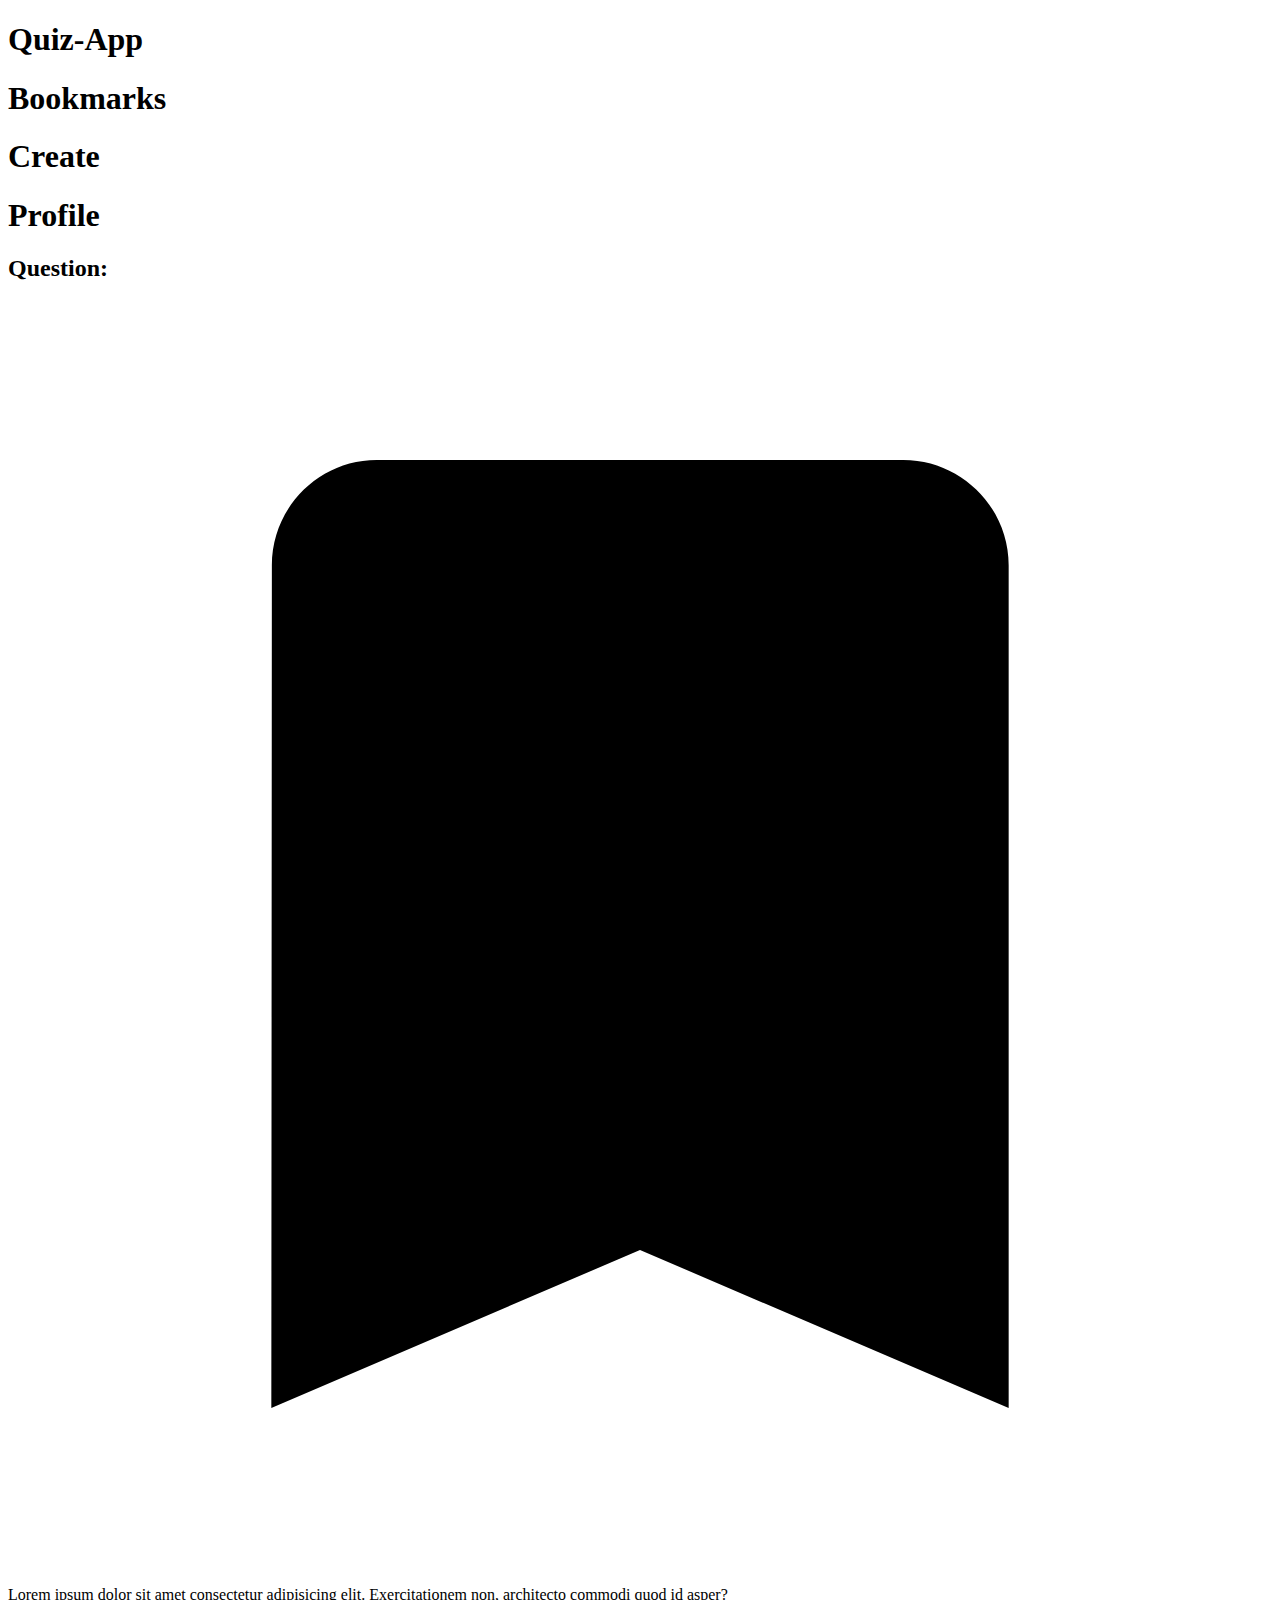
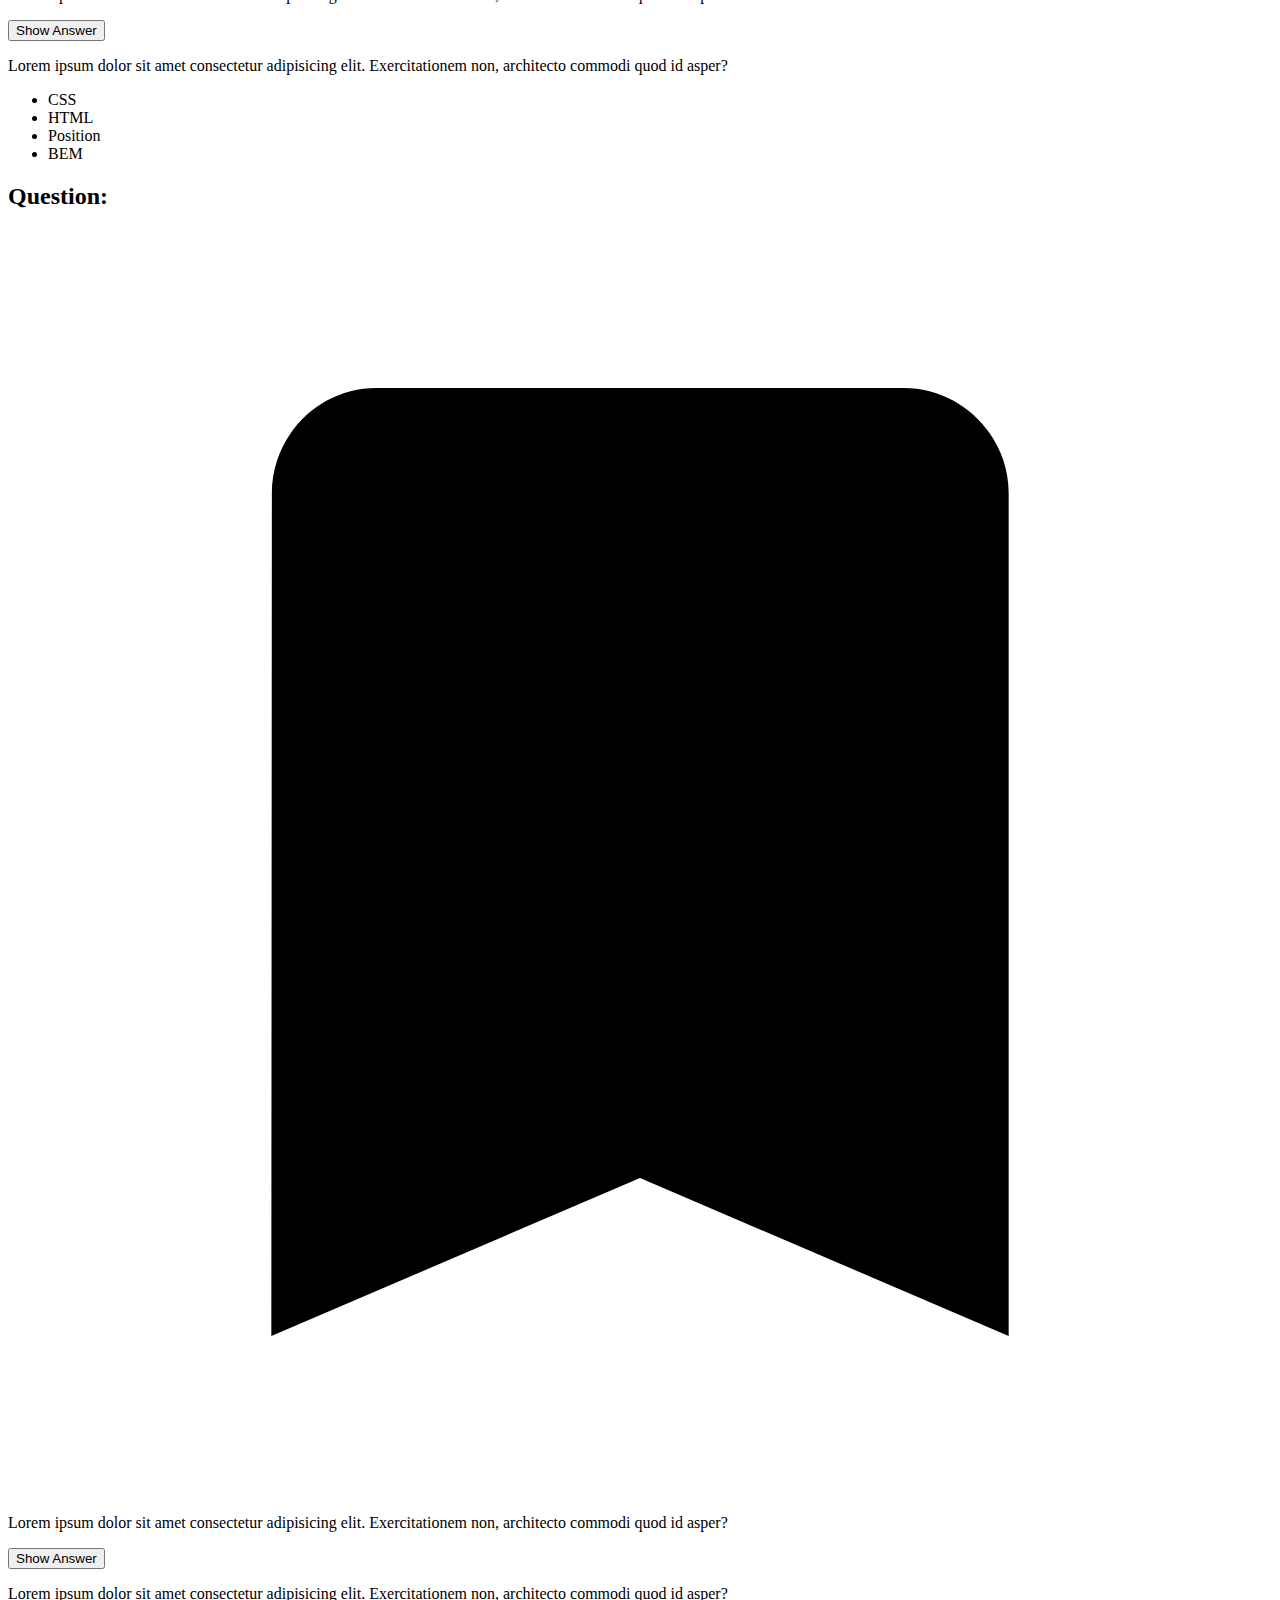
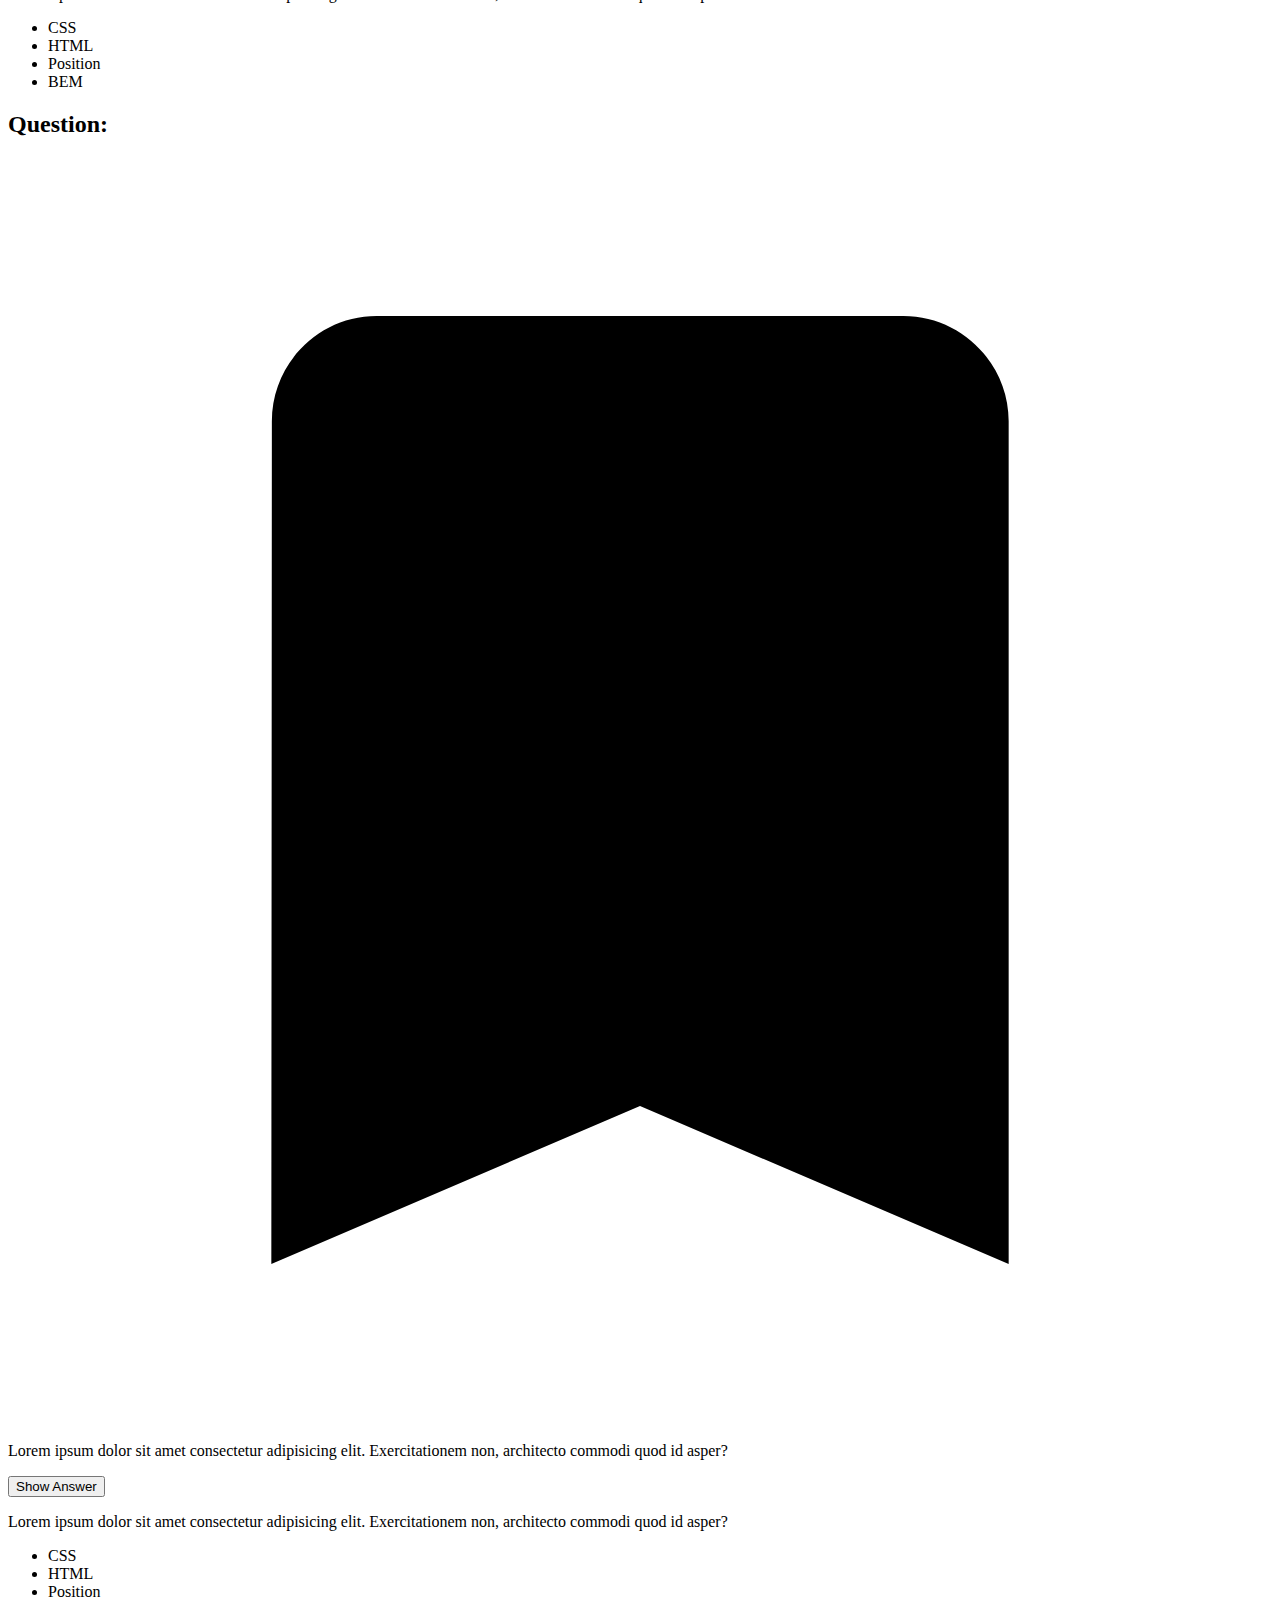
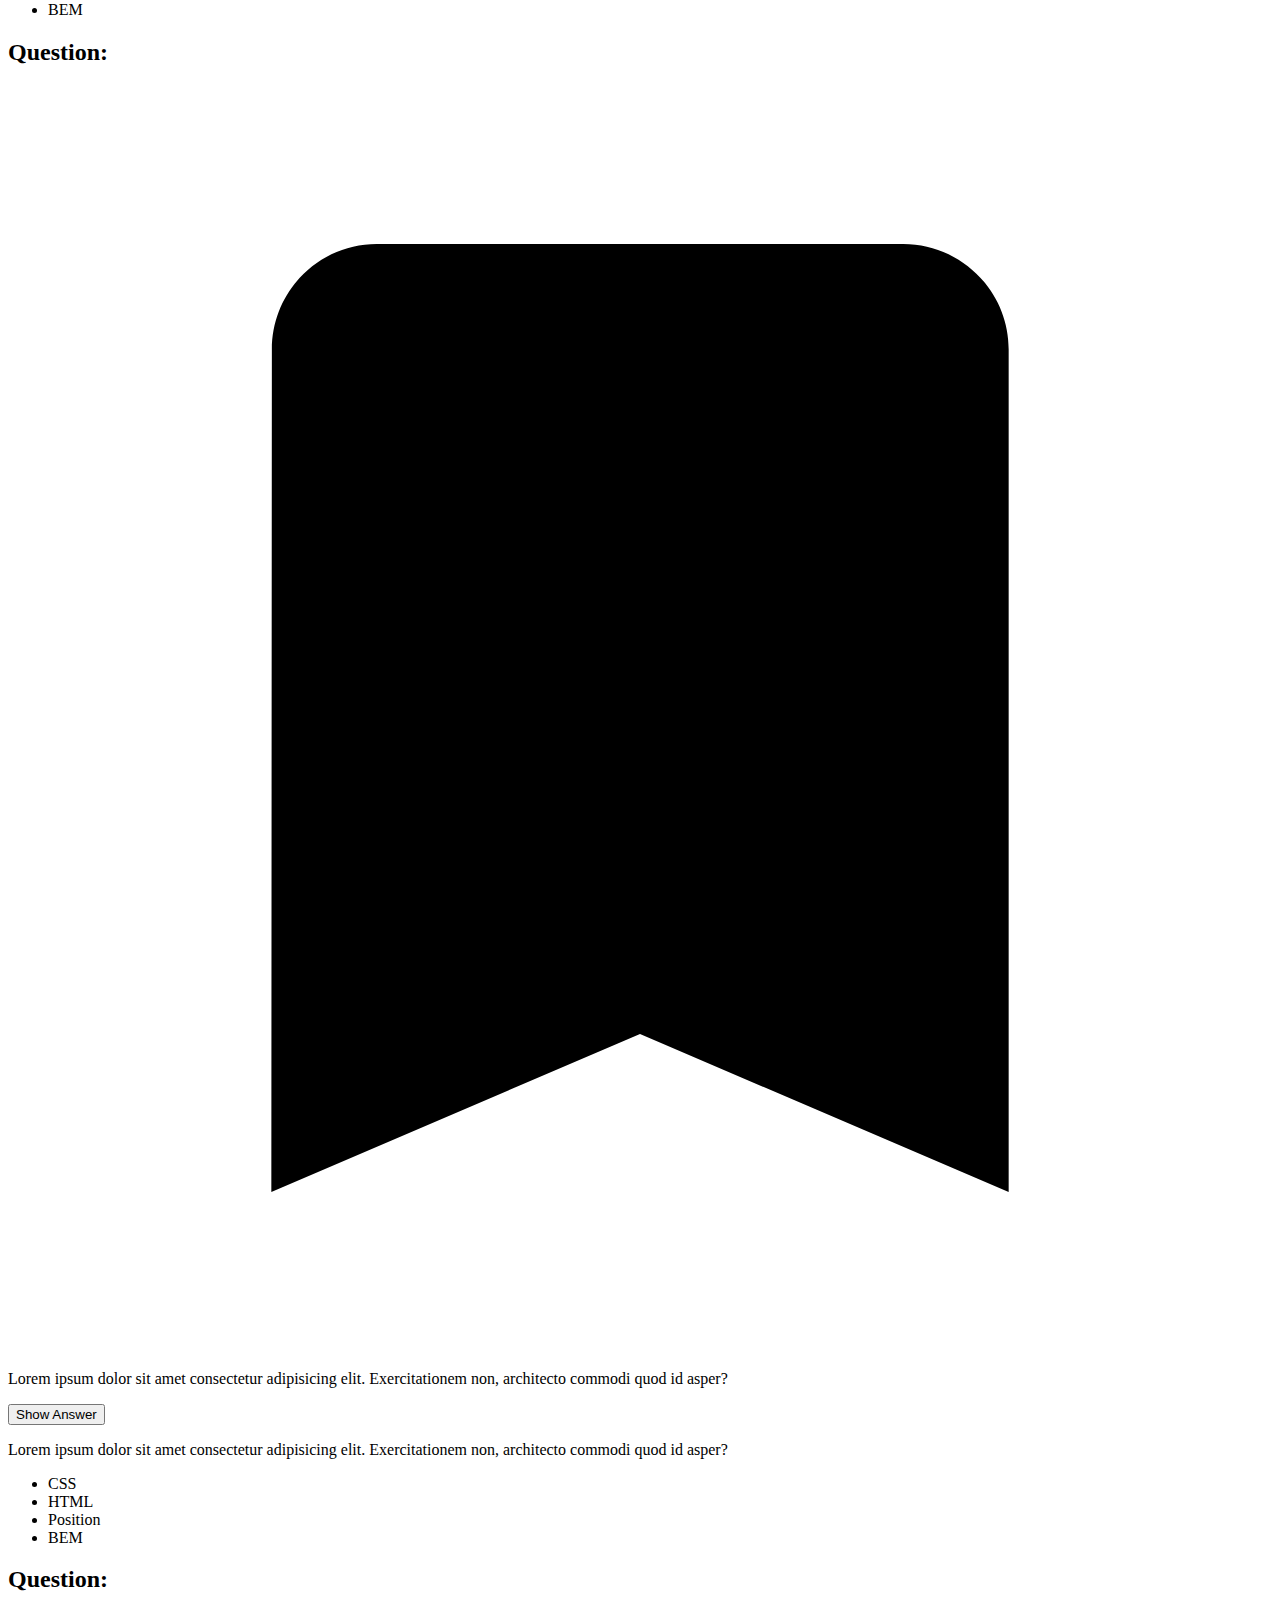
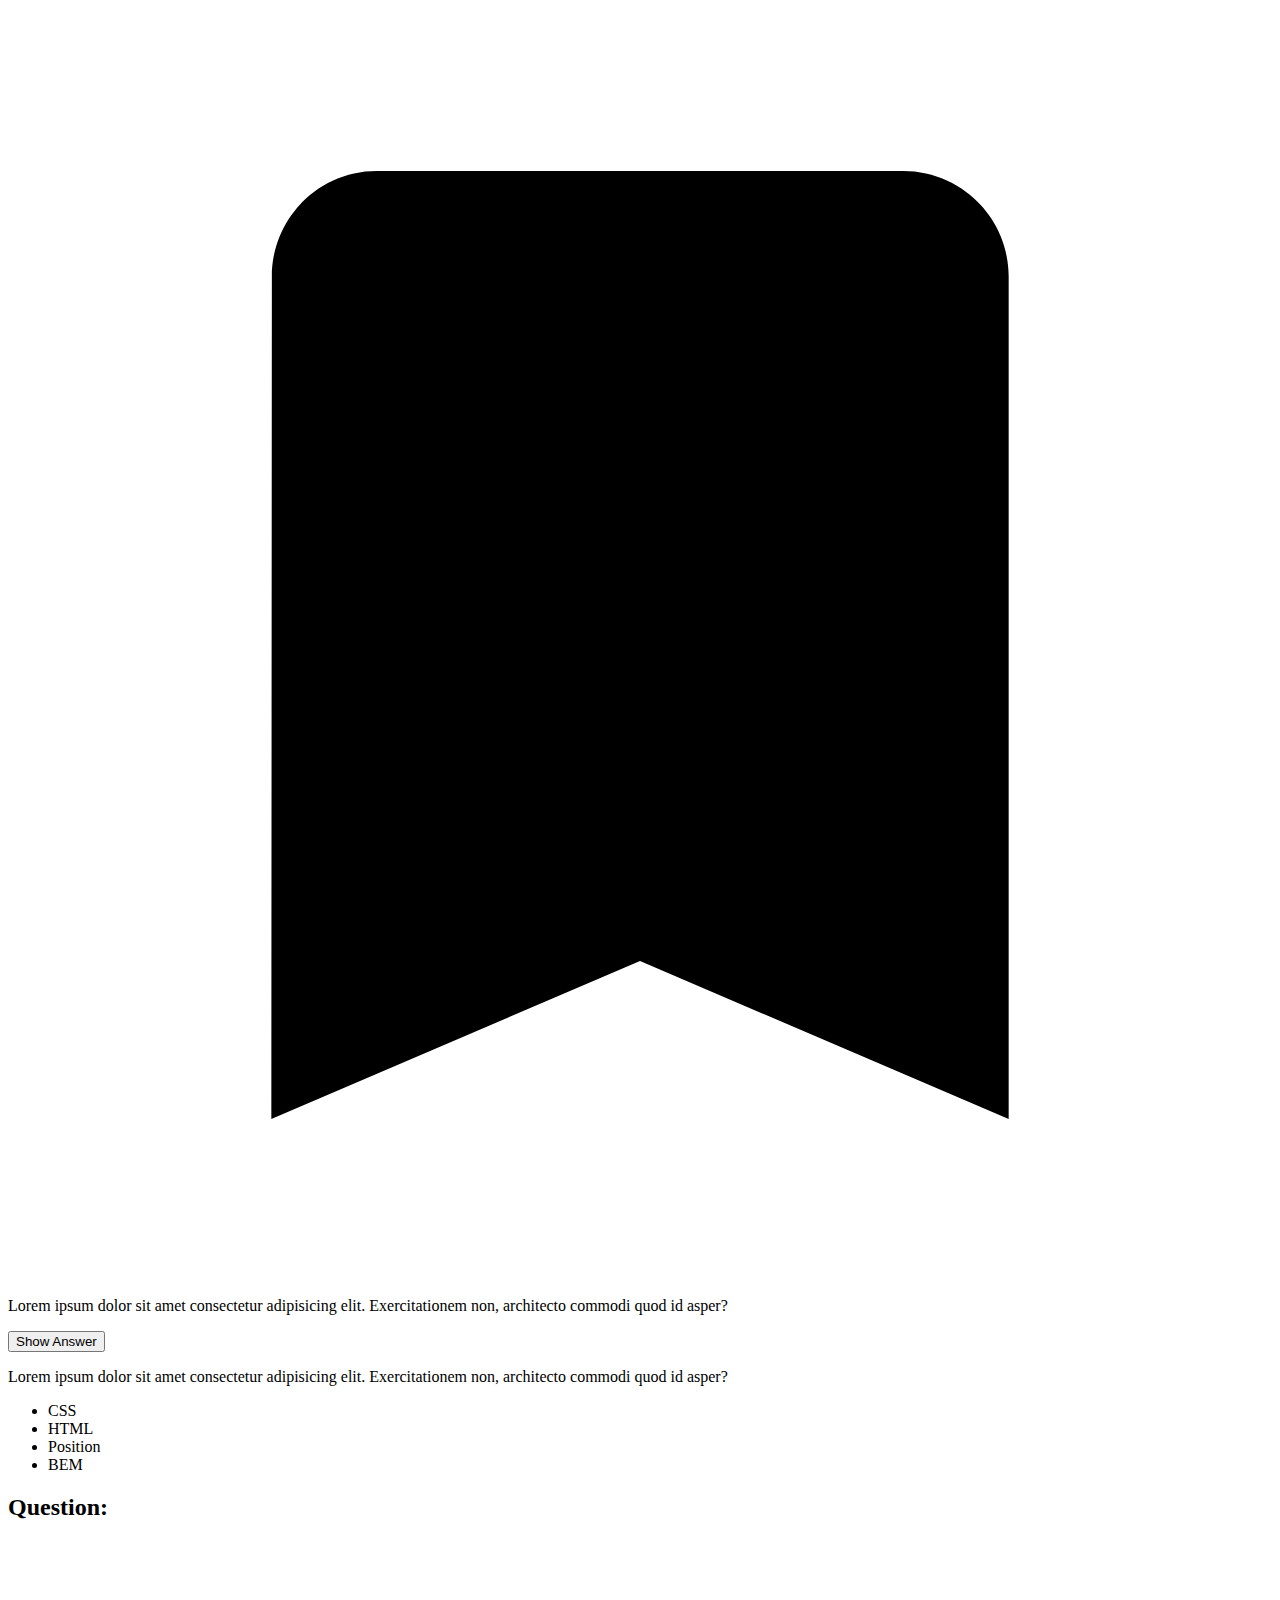
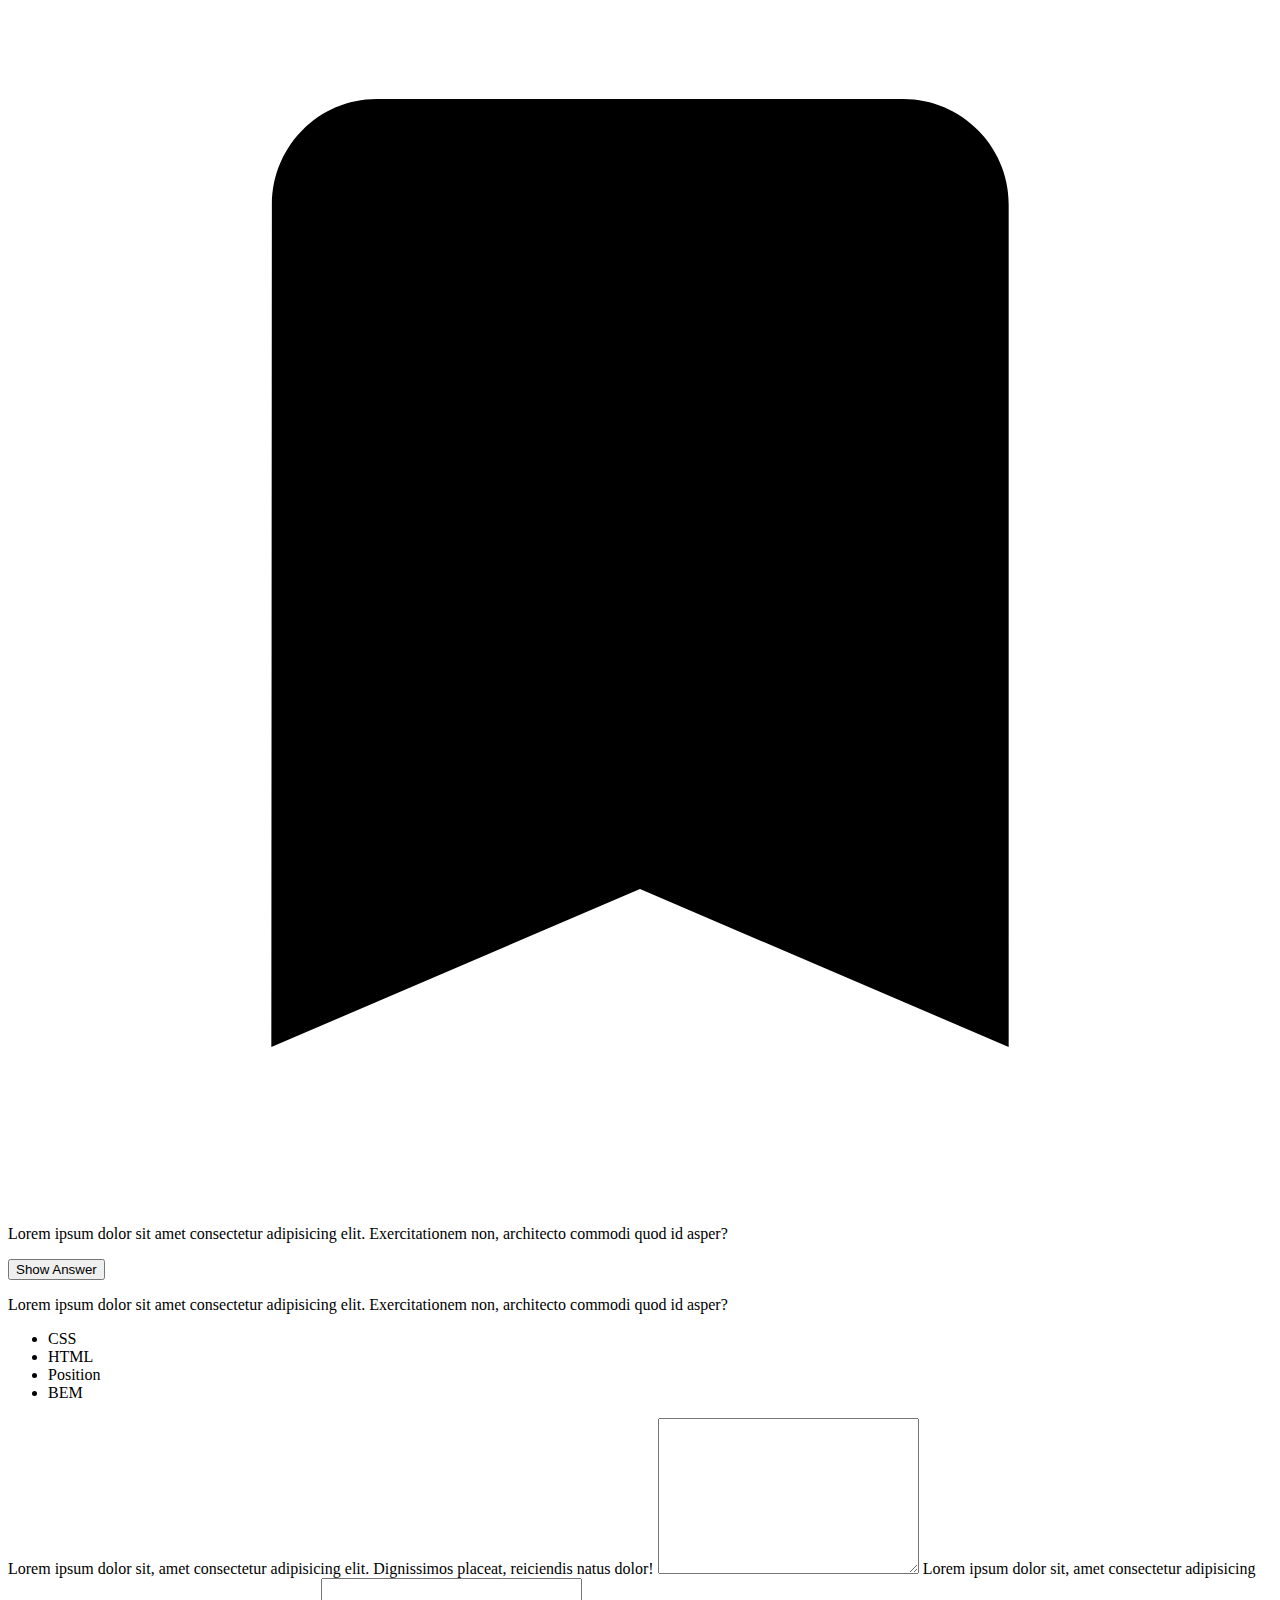
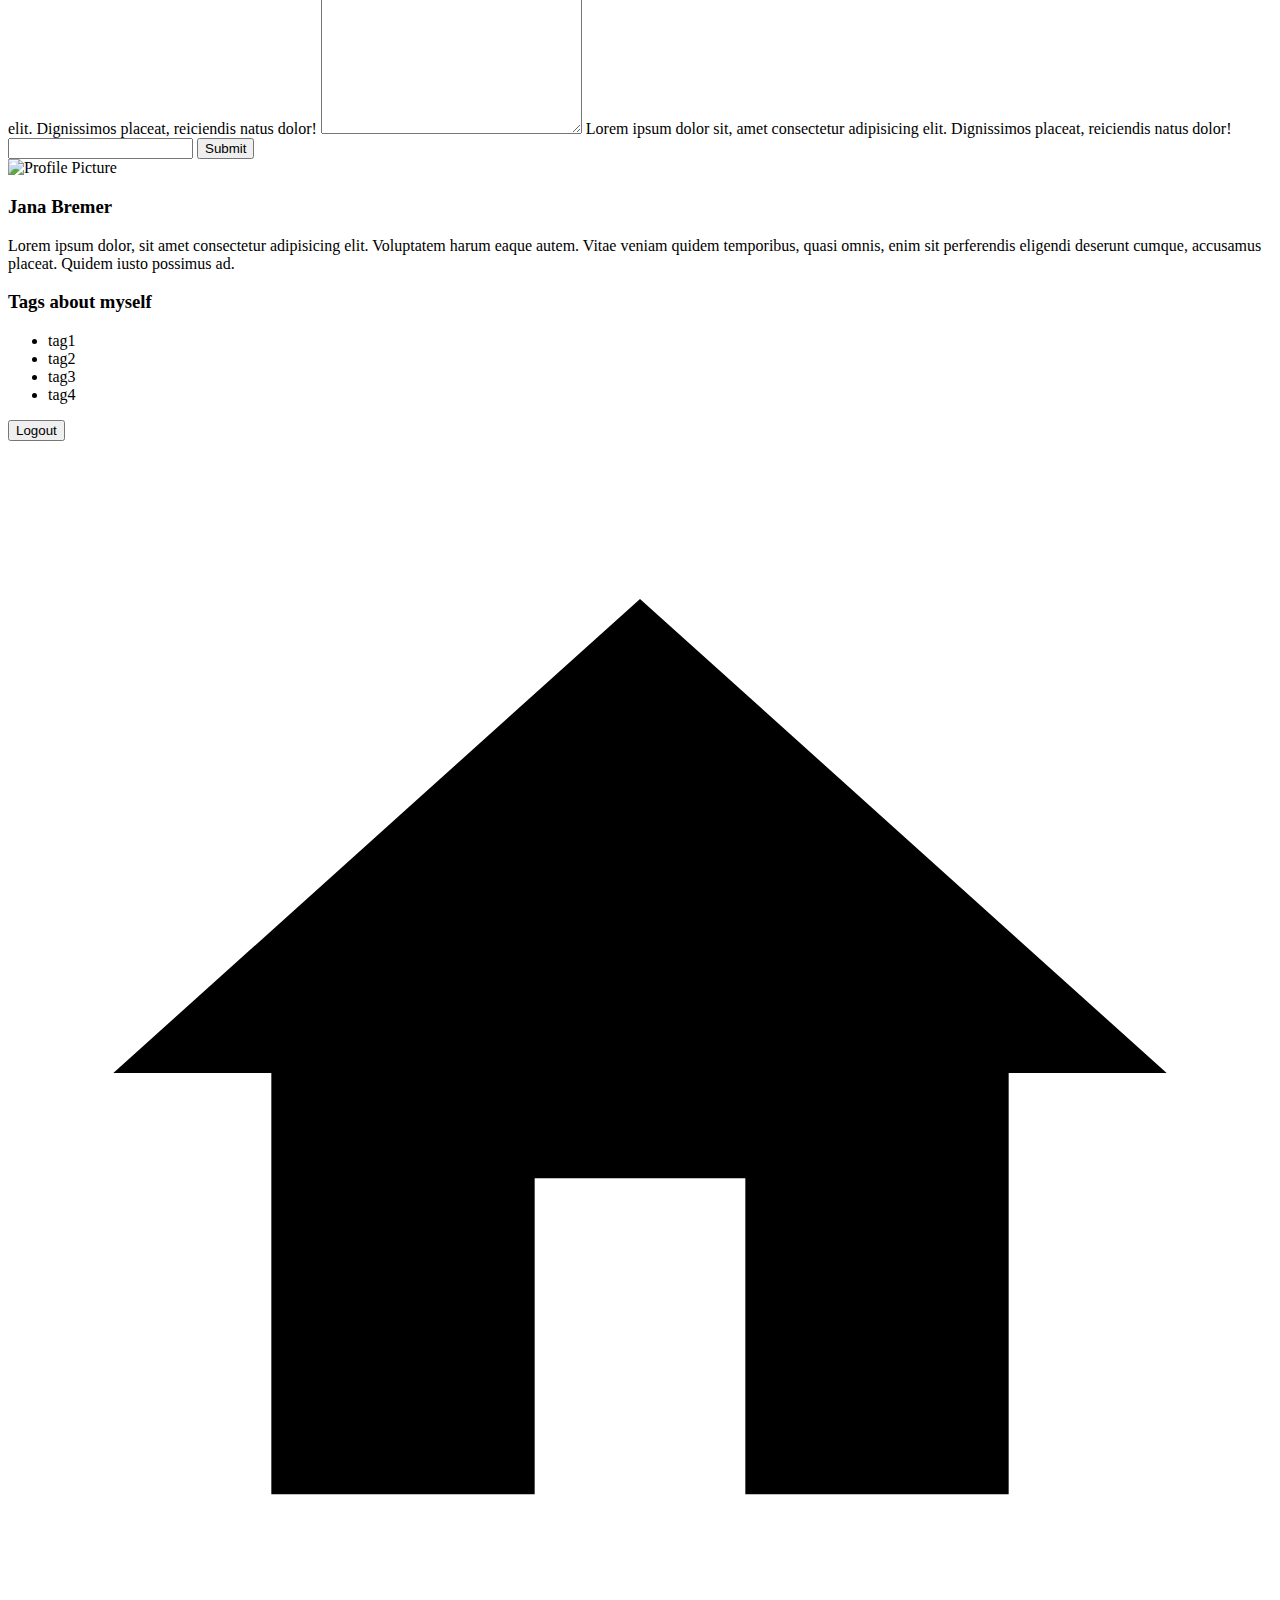
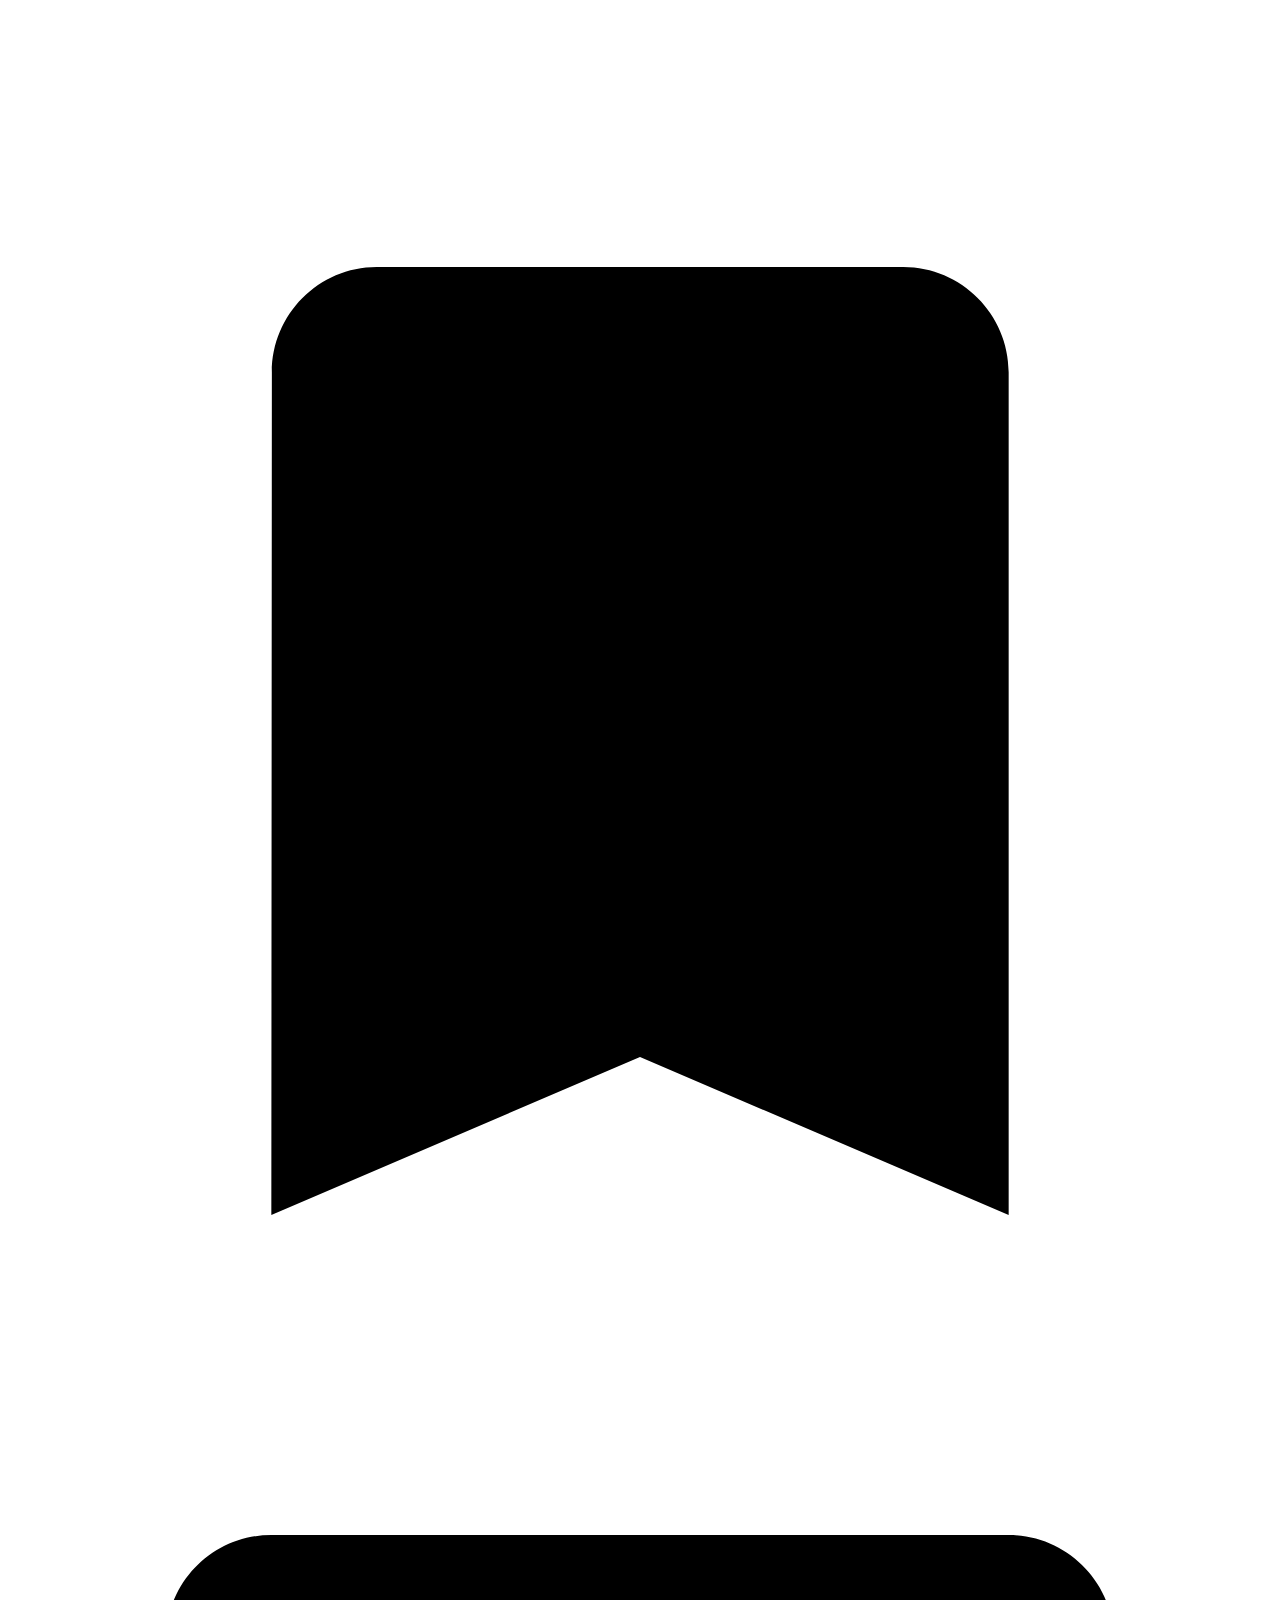
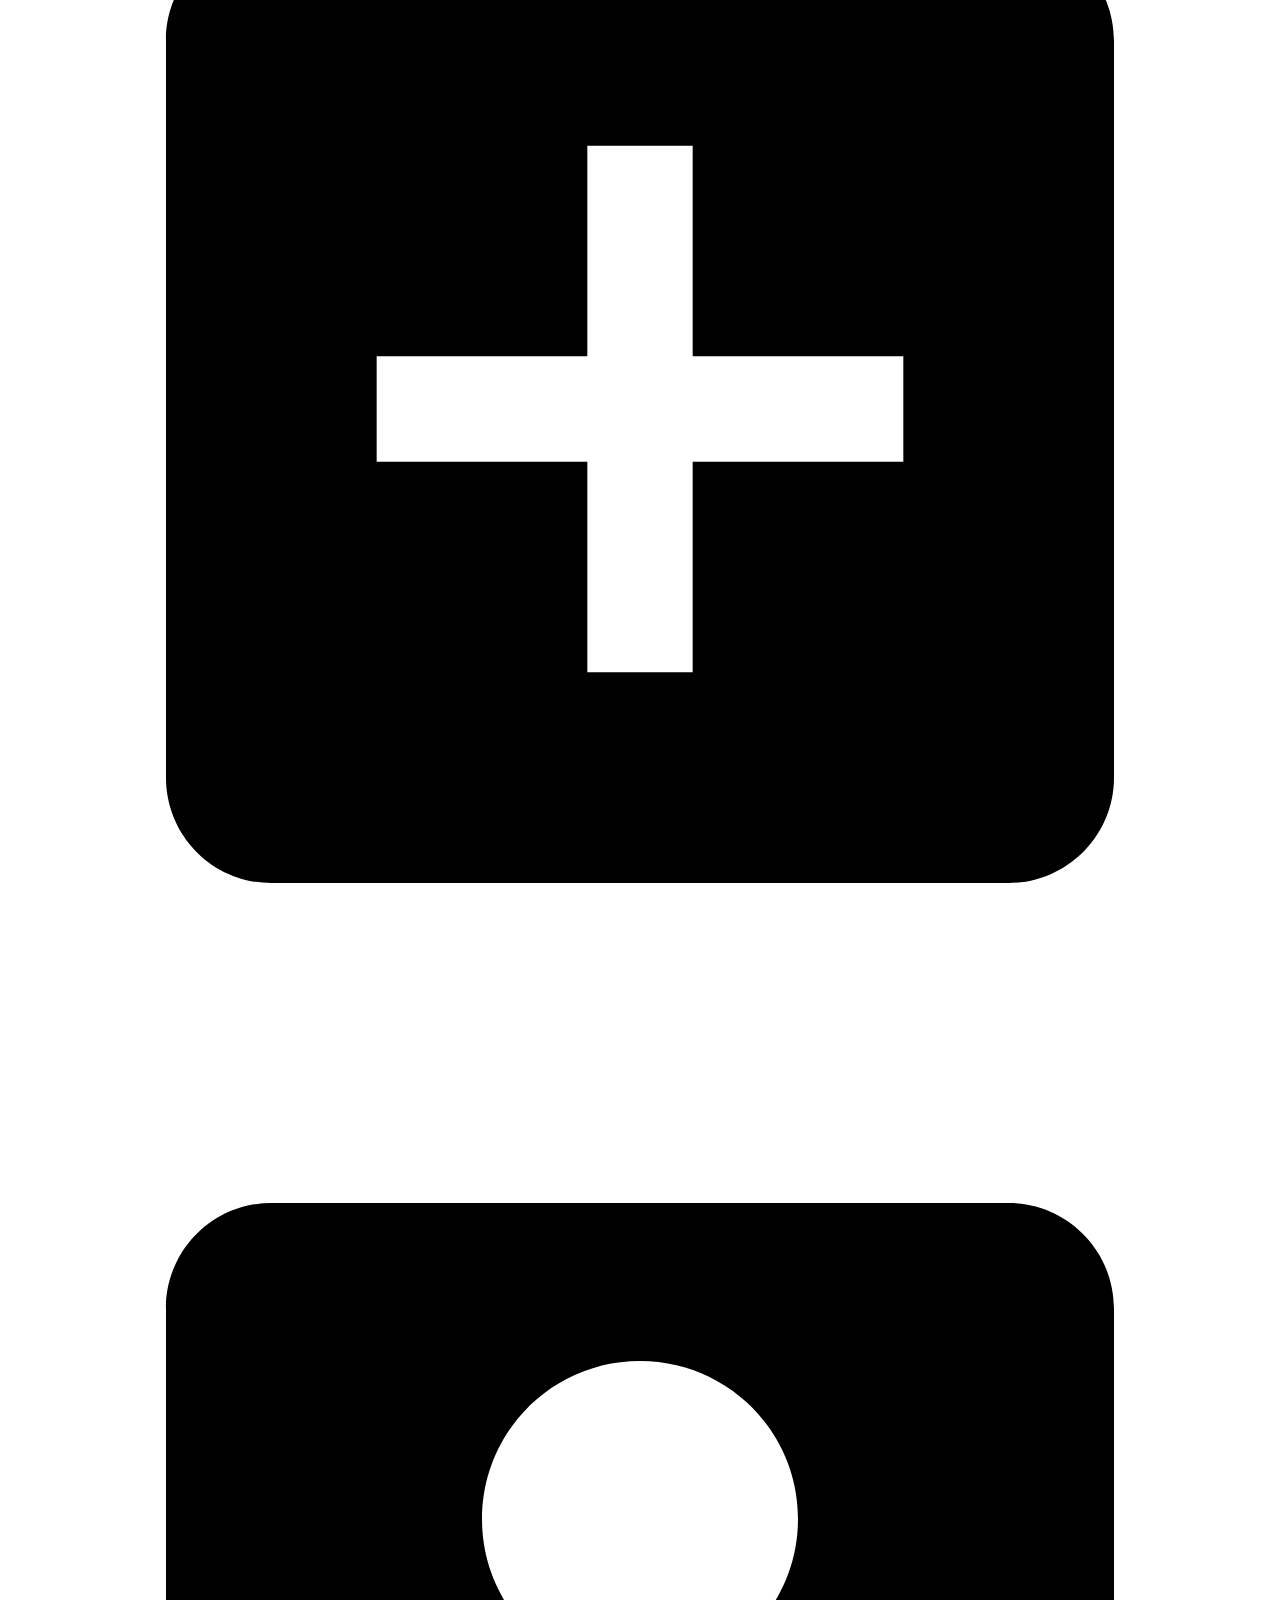
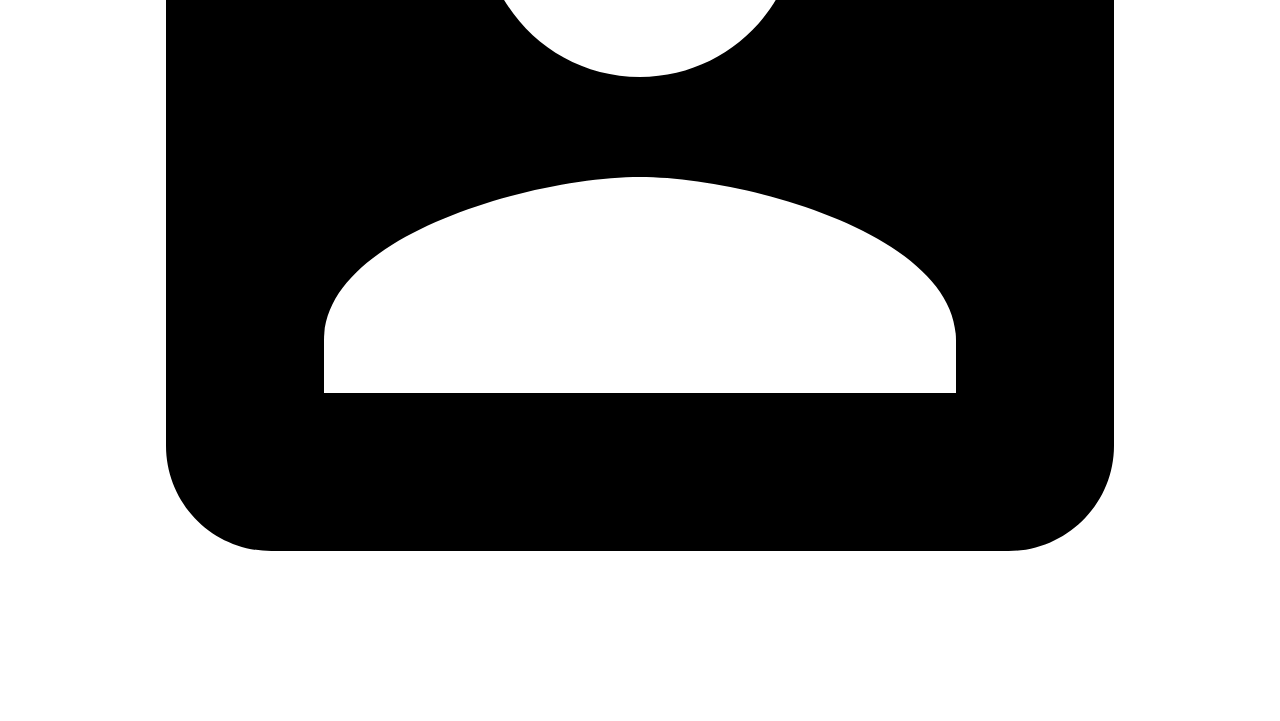
==== src/index.html @ 558909ba "Update JS" ====
<!DOCTYPE html>
<html lang="en">
  <head>
    <meta charset="UTF-8" />
    <meta name="viewport" content="width=device-width, initial-scale=1.0" />
    <link rel="stylesheet" href="styles/styles.css" />
    <title>Quiz-App | Home</title>
    <script defer src="js/main.js"></script>
  </head>
  <body>
    <header class="header center">
      <h1 data-js="question-heading" class="header__title">Quiz-App</h1>
      <h1 data-js="bookmark-heading" class="header__title hidden">Bookmarks</h1>
      <h1 data-js="create-heading" class="header__title hidden">Create</h1>
      <h1 data-js="profile-heading" class="header__title hidden">Profile</h1>
    </header>

    <main data-js="question-content" class="main-grid--1column">
      <section class="card">
        <h2 class="card__title">Question:</h2>
        <svg
          data-js="bookmark-icon"
          class="card__bookmark-icon"
          xmlns="http://www.w3.org/2000/svg"
          viewBox="0 0 24 24"
        >
          <path
            d="M17 3H7c-1.1 0-1.99.9-1.99 2L5 21l7-3 7 3V5c0-1.1-.9-2-2-2z"
          />
        </svg>
        <p class="card__text">
          Lorem ipsum dolor sit amet consectetur adipisicing elit.
          Exercitationem non, architecto commodi quod id asper?
        </p>
        <button class="button">Show Answer</button>
        <p class="card__text hidden">
          Lorem ipsum dolor sit amet consectetur adipisicing elit.
          Exercitationem non, architecto commodi quod id asper?
        </p>
        <ul class="tag-list">
          <li class="tag-list__item">CSS</li>
          <li class="tag-list__item">HTML</li>
          <li class="tag-list__item">Position</li>
          <li class="tag-list__item">BEM</li>
        </ul>
      </section>
      <section class="card">
        <h2 class="card__title">Question:</h2>
        <svg
          data-js="bookmark-icon"
          class="card__bookmark-icon card__bookmark-icon--active"
          xmlns="http://www.w3.org/2000/svg"
          viewBox="0 0 24 24"
        >
          <path
            d="M17 3H7c-1.1 0-1.99.9-1.99 2L5 21l7-3 7 3V5c0-1.1-.9-2-2-2z"
          />
        </svg>
        <p class="card__text">
          Lorem ipsum dolor sit amet consectetur adipisicing elit.
          Exercitationem non, architecto commodi quod id asper?
        </p>
        <button class="button">Show Answer</button>
        <p class="card__text hidden">
          Lorem ipsum dolor sit amet consectetur adipisicing elit.
          Exercitationem non, architecto commodi quod id asper?
        </p>
        <ul class="tag-list">
          <li class="tag-list__item">CSS</li>
          <li class="tag-list__item">HTML</li>
          <li class="tag-list__item">Position</li>
          <li class="tag-list__item">BEM</li>
        </ul>
      </section>
      <section class="card">
        <h2 class="card__title">Question:</h2>
        <svg
          data-js="bookmark-icon"
          class="card__bookmark-icon"
          xmlns="http://www.w3.org/2000/svg"
          viewBox="0 0 24 24"
        >
          <path
            d="M17 3H7c-1.1 0-1.99.9-1.99 2L5 21l7-3 7 3V5c0-1.1-.9-2-2-2z"
          />
        </svg>
        <p class="card__text">
          Lorem ipsum dolor sit amet consectetur adipisicing elit.
          Exercitationem non, architecto commodi quod id asper?
        </p>
        <button class="button">Show Answer</button>
        <p class="card__text hidden">
          Lorem ipsum dolor sit amet consectetur adipisicing elit.
          Exercitationem non, architecto commodi quod id asper?
        </p>
        <ul class="tag-list">
          <li class="tag-list__item">CSS</li>
          <li class="tag-list__item">HTML</li>
          <li class="tag-list__item">Position</li>
          <li class="tag-list__item">BEM</li>
        </ul>
      </section>
      <section class="card">
        <h2 class="card__title">Question:</h2>
        <svg
          data-js="bookmark-icon"
          class="card__bookmark-icon"
          xmlns="http://www.w3.org/2000/svg"
          viewBox="0 0 24 24"
        >
          <path
            d="M17 3H7c-1.1 0-1.99.9-1.99 2L5 21l7-3 7 3V5c0-1.1-.9-2-2-2z"
          />
        </svg>
        <p class="card__text">
          Lorem ipsum dolor sit amet consectetur adipisicing elit.
          Exercitationem non, architecto commodi quod id asper?
        </p>
        <button class="button">Show Answer</button>
        <p class="card__text hidden">
          Lorem ipsum dolor sit amet consectetur adipisicing elit.
          Exercitationem non, architecto commodi quod id asper?
        </p>
        <ul class="tag-list">
          <li class="tag-list__item">CSS</li>
          <li class="tag-list__item">HTML</li>
          <li class="tag-list__item">Position</li>
          <li class="tag-list__item">BEM</li>
        </ul>
      </section>
    </main>
    <main data-js="bookmark-content" class="main-grid--1column hidden">
      <section class="card">
        <h2 class="card__title">Question:</h2>
        <svg
          data-js="bookmark-icon"
          class="card__bookmark-icon card__bookmark-icon--active"
          xmlns="http://www.w3.org/2000/svg"
          viewBox="0 0 24 24"
        >
          <path
            d="M17 3H7c-1.1 0-1.99.9-1.99 2L5 21l7-3 7 3V5c0-1.1-.9-2-2-2z"
          />
        </svg>
        <p class="card__text">
          Lorem ipsum dolor sit amet consectetur adipisicing elit.
          Exercitationem non, architecto commodi quod id asper?
        </p>
        <button class="button">Show Answer</button>
        <p class="card__text hidden">
          Lorem ipsum dolor sit amet consectetur adipisicing elit.
          Exercitationem non, architecto commodi quod id asper?
        </p>
        <ul class="tag-list">
          <li class="tag-list__item">CSS</li>
          <li class="tag-list__item">HTML</li>
          <li class="tag-list__item">Position</li>
          <li class="tag-list__item">BEM</li>
        </ul>
      </section>
      <section class="card">
        <h2 class="card__title">Question:</h2>
        <svg
          data-js="bookmark-icon"
          class="card__bookmark-icon card__bookmark-icon--active"
          xmlns="http://www.w3.org/2000/svg"
          viewBox="0 0 24 24"
        >
          <path
            d="M17 3H7c-1.1 0-1.99.9-1.99 2L5 21l7-3 7 3V5c0-1.1-.9-2-2-2z"
          />
        </svg>
        <p class="card__text">
          Lorem ipsum dolor sit amet consectetur adipisicing elit.
          Exercitationem non, architecto commodi quod id asper?
        </p>
        <button class="button">Show Answer</button>
        <p class="card__text hidden">
          Lorem ipsum dolor sit amet consectetur adipisicing elit.
          Exercitationem non, architecto commodi quod id asper?
        </p>
        <ul class="tag-list">
          <li class="tag-list__item">CSS</li>
          <li class="tag-list__item">HTML</li>
          <li class="tag-list__item">Position</li>
          <li class="tag-list__item">BEM</li>
        </ul>
      </section>
    </main>
    <main data-js="create-content" class="main-grid--1column hidden">
      <form class="form" action="">
        <label for="textarea1"
          >Lorem ipsum dolor sit, amet consectetur adipisicing elit. Dignissimos
          placeat, reiciendis natus dolor!</label
        >
        <textarea
          class="form__text-input"
          name="textarea1"
          id="textarea1"
          cols="30"
          rows="10"
          required
        ></textarea>

        <label for="textarea2"
          >Lorem ipsum dolor sit, amet consectetur adipisicing elit. Dignissimos
          placeat, reiciendis natus dolor!</label
        >
        <textarea
          class="form__text-input"
          name="textarea2"
          id="textarea2"
          cols="30"
          rows="10"
          required
        ></textarea>

        <label for="tags-input"
          >Lorem ipsum dolor sit, amet consectetur adipisicing elit. Dignissimos
          placeat, reiciendis natus dolor!</label
        >
        <input
          class="form__text-input"
          type="text"
          name="tags-input"
          id="tags-input"
          required
        />

        <input class="button" type="submit" value="Submit" />
      </form>
    </main>
    <main data-js="profile-content" class="main-grid--2columns hidden">
      <img
        class="profile-picture"
        src="images/profile-picture.png"
        alt="Profile Picture"
      />
      <h3 class="center">Jana Bremer</h3>

      <p class="grid-span">
        Lorem ipsum dolor, sit amet consectetur adipisicing elit. Voluptatem
        harum eaque autem. Vitae veniam quidem temporibus, quasi omnis, enim sit
        perferendis eligendi deserunt cumque, accusamus placeat. Quidem iusto
        possimus ad.
      </p>

      <h3 class="grid-span">Tags about myself</h3>
      <ul class="tag-list grid-span">
        <li class="tag-list__item">tag1</li>
        <li class="tag-list__item">tag2</li>
        <li class="tag-list__item">tag3</li>
        <li class="tag-list__item">tag4</li>
      </ul>
      <button class="button grid-span">Logout</button>
    </main>

    <footer class="navigation">
      <svg
        data-js="question-icon"
        class="navigation__icon navigation__icon--active"
        xmlns="http://www.w3.org/2000/svg"
        viewBox="0 0 24 24"
      >
        <path d="M10 20v-6h4v6h5v-8h3L12 3 2 12h3v8z" />
      </svg>
      <svg
        data-js="bookmark-icon-nav"
        class="navigation__icon"
        xmlns="http://www.w3.org/2000/svg"
        viewBox="0 0 24 24"
      >
        <path d="M17 3H7c-1.1 0-1.99.9-1.99 2L5 21l7-3 7 3V5c0-1.1-.9-2-2-2z" />
      </svg>
      <svg
        data-js="create-icon"
        class="navigation__icon"
        xmlns="http://www.w3.org/2000/svg"
        viewBox="0 0 24 24"
      >
        <path
          d="M19 3H5c-1.11 0-2 .9-2 2v14c0 1.1.89 2 2 2h14c1.1 0 2-.9 2-2V5c0-1.1-.9-2-2-2zm-2 10h-4v4h-2v-4H7v-2h4V7h2v4h4v2z"
        />
      </svg>
      <svg
        data-js="profile-icon"
        class="navigation__icon"
        xmlns="http://www.w3.org/2000/svg"
        viewBox="0 0 24 24"
      >
        <path
          d="M3 5v14c0 1.1.89 2 2 2h14c1.1 0 2-.9 2-2V5c0-1.1-.9-2-2-2H5c-1.11 0-2 .9-2 2zm12 4c0 1.66-1.34 3-3 3s-3-1.34-3-3 1.34-3 3-3 3 1.34 3 3zm-9 8c0-2 4-3.1 6-3.1s6 1.1 6 3.1v1H6v-1z"
        />
      </svg>
    </footer>
  </body>
</html>
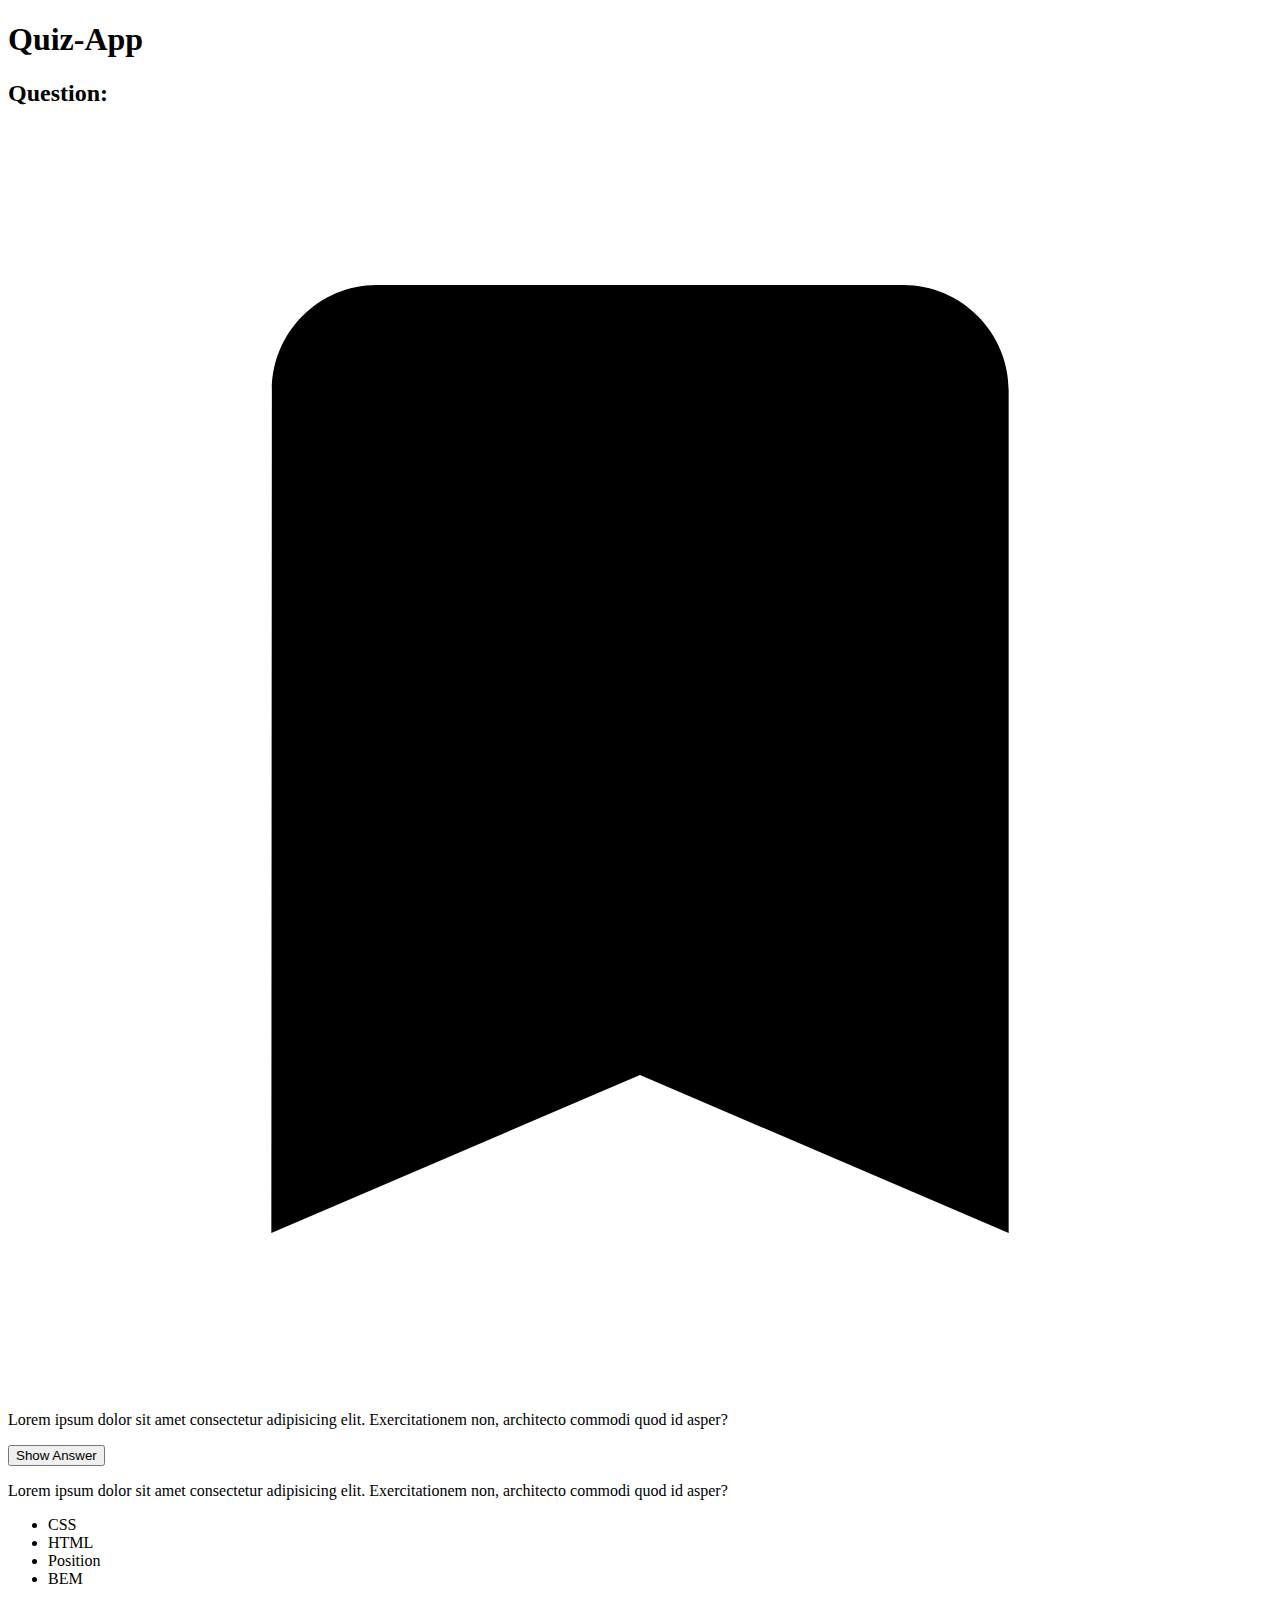
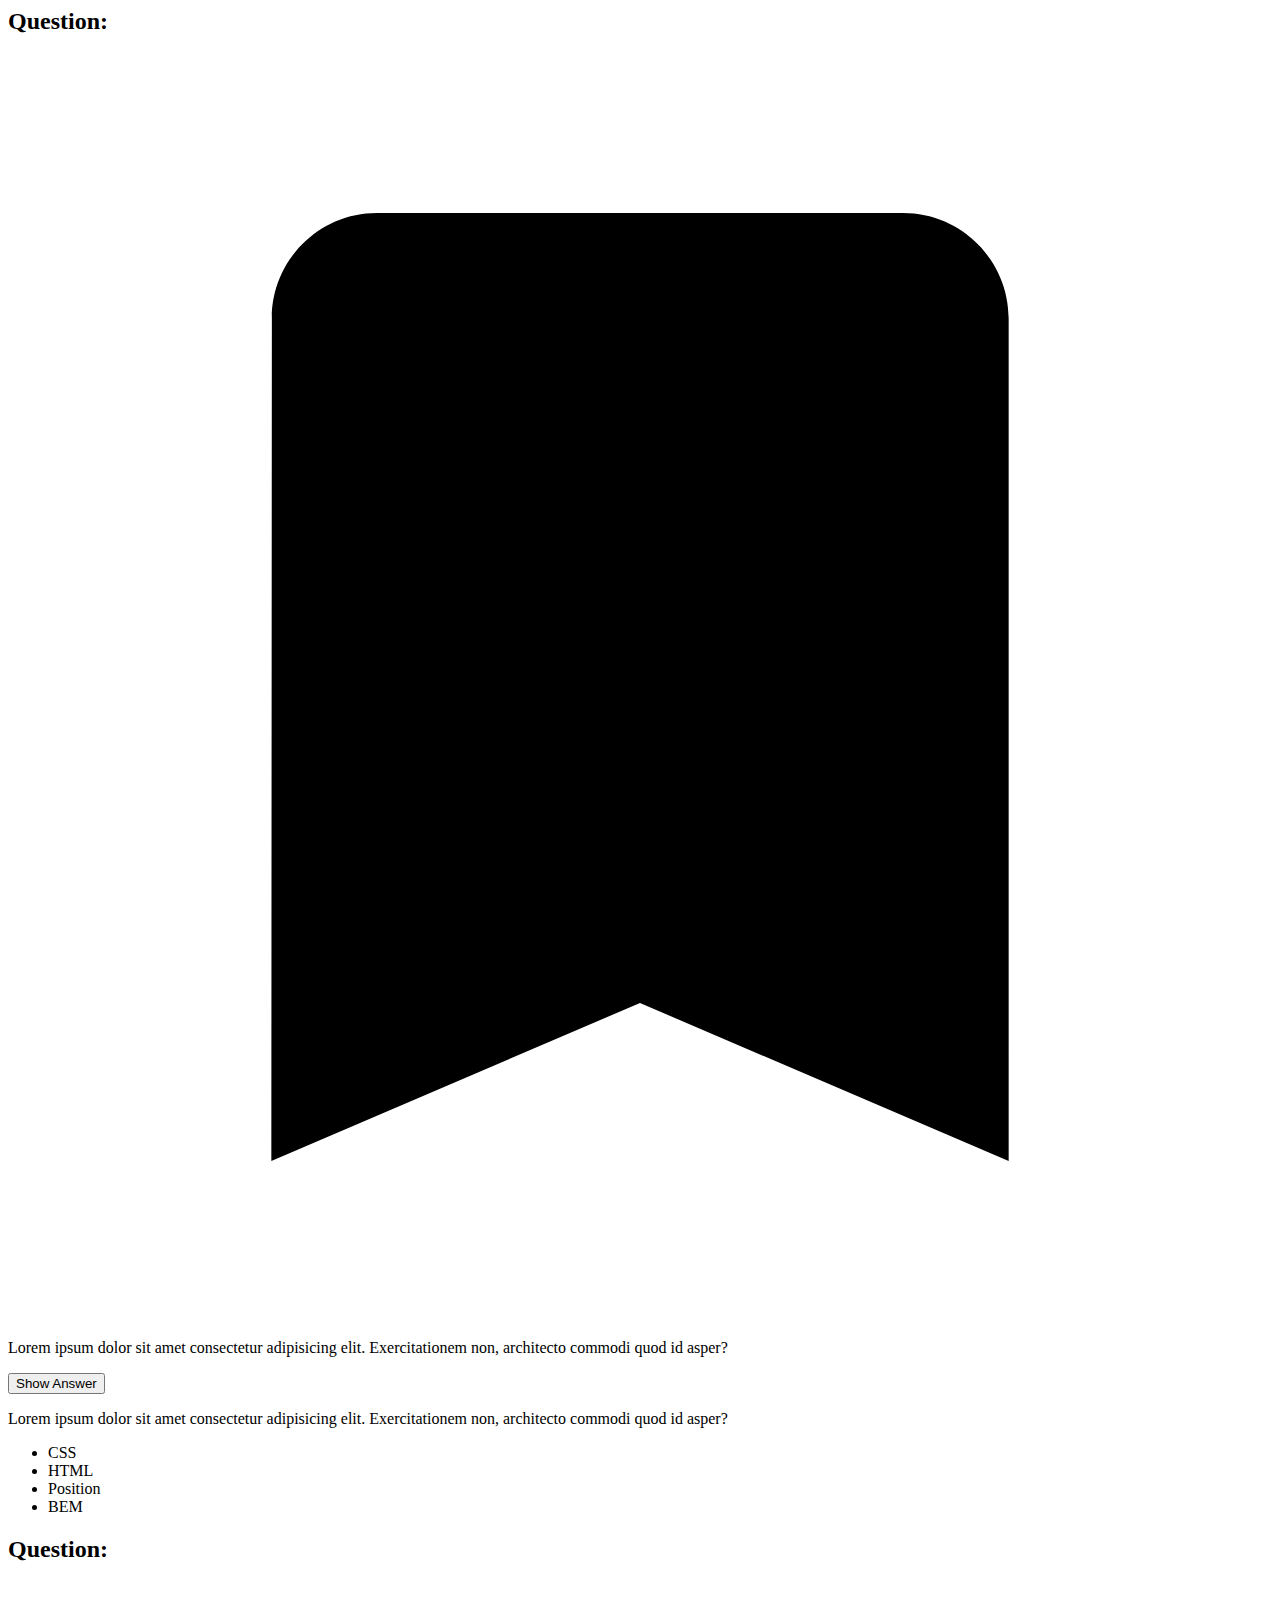
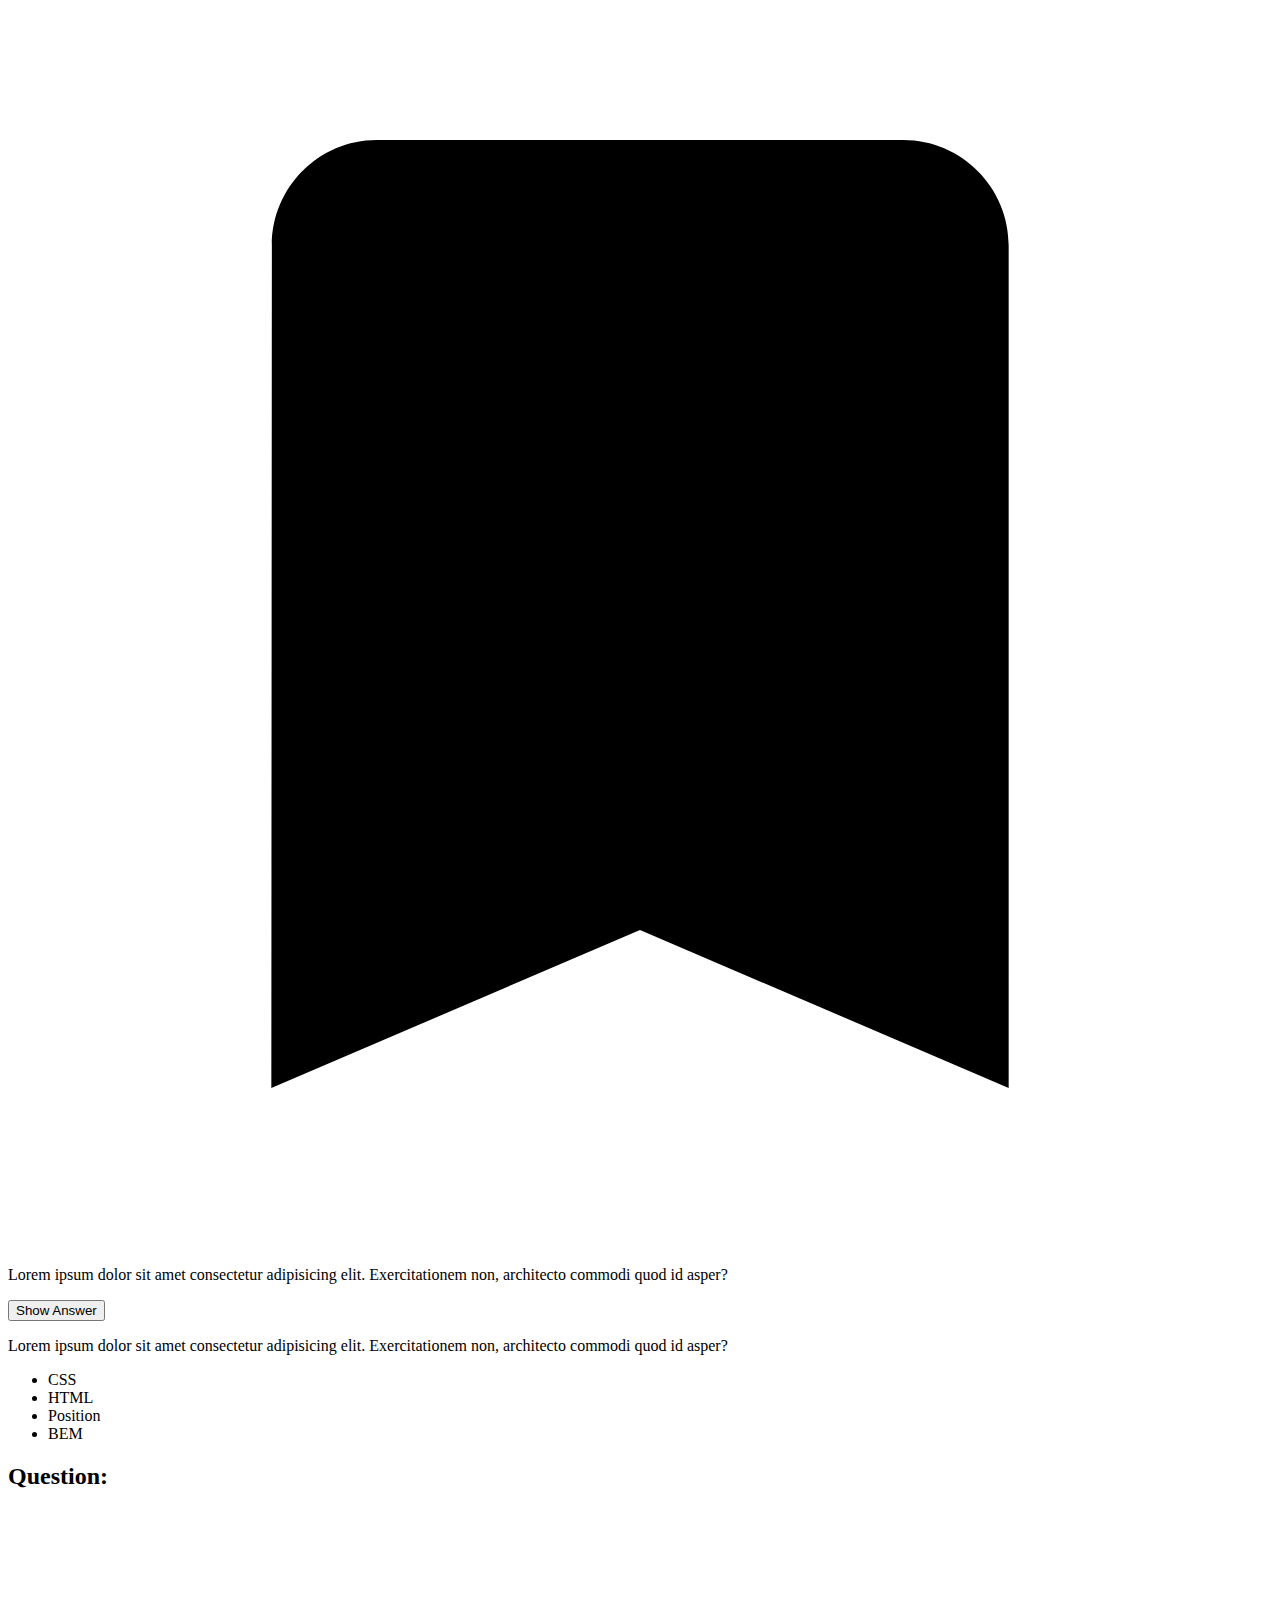
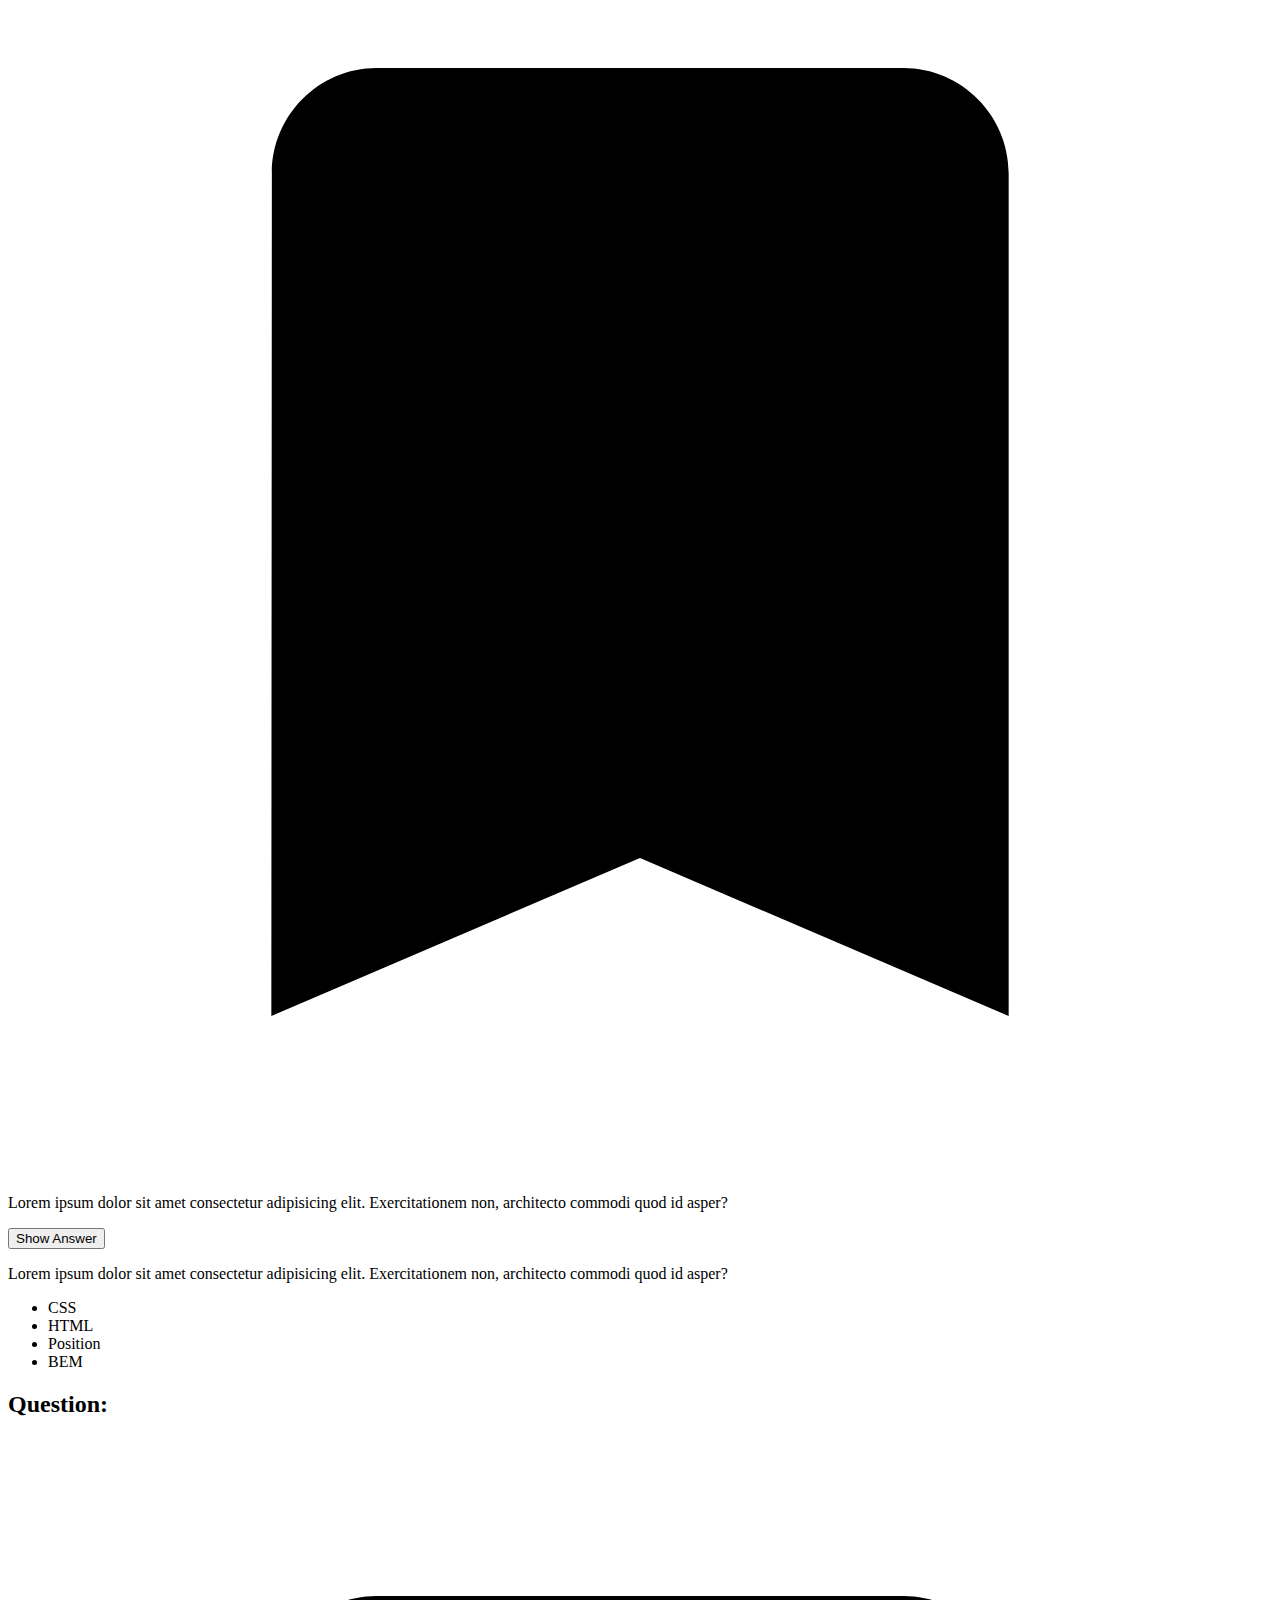
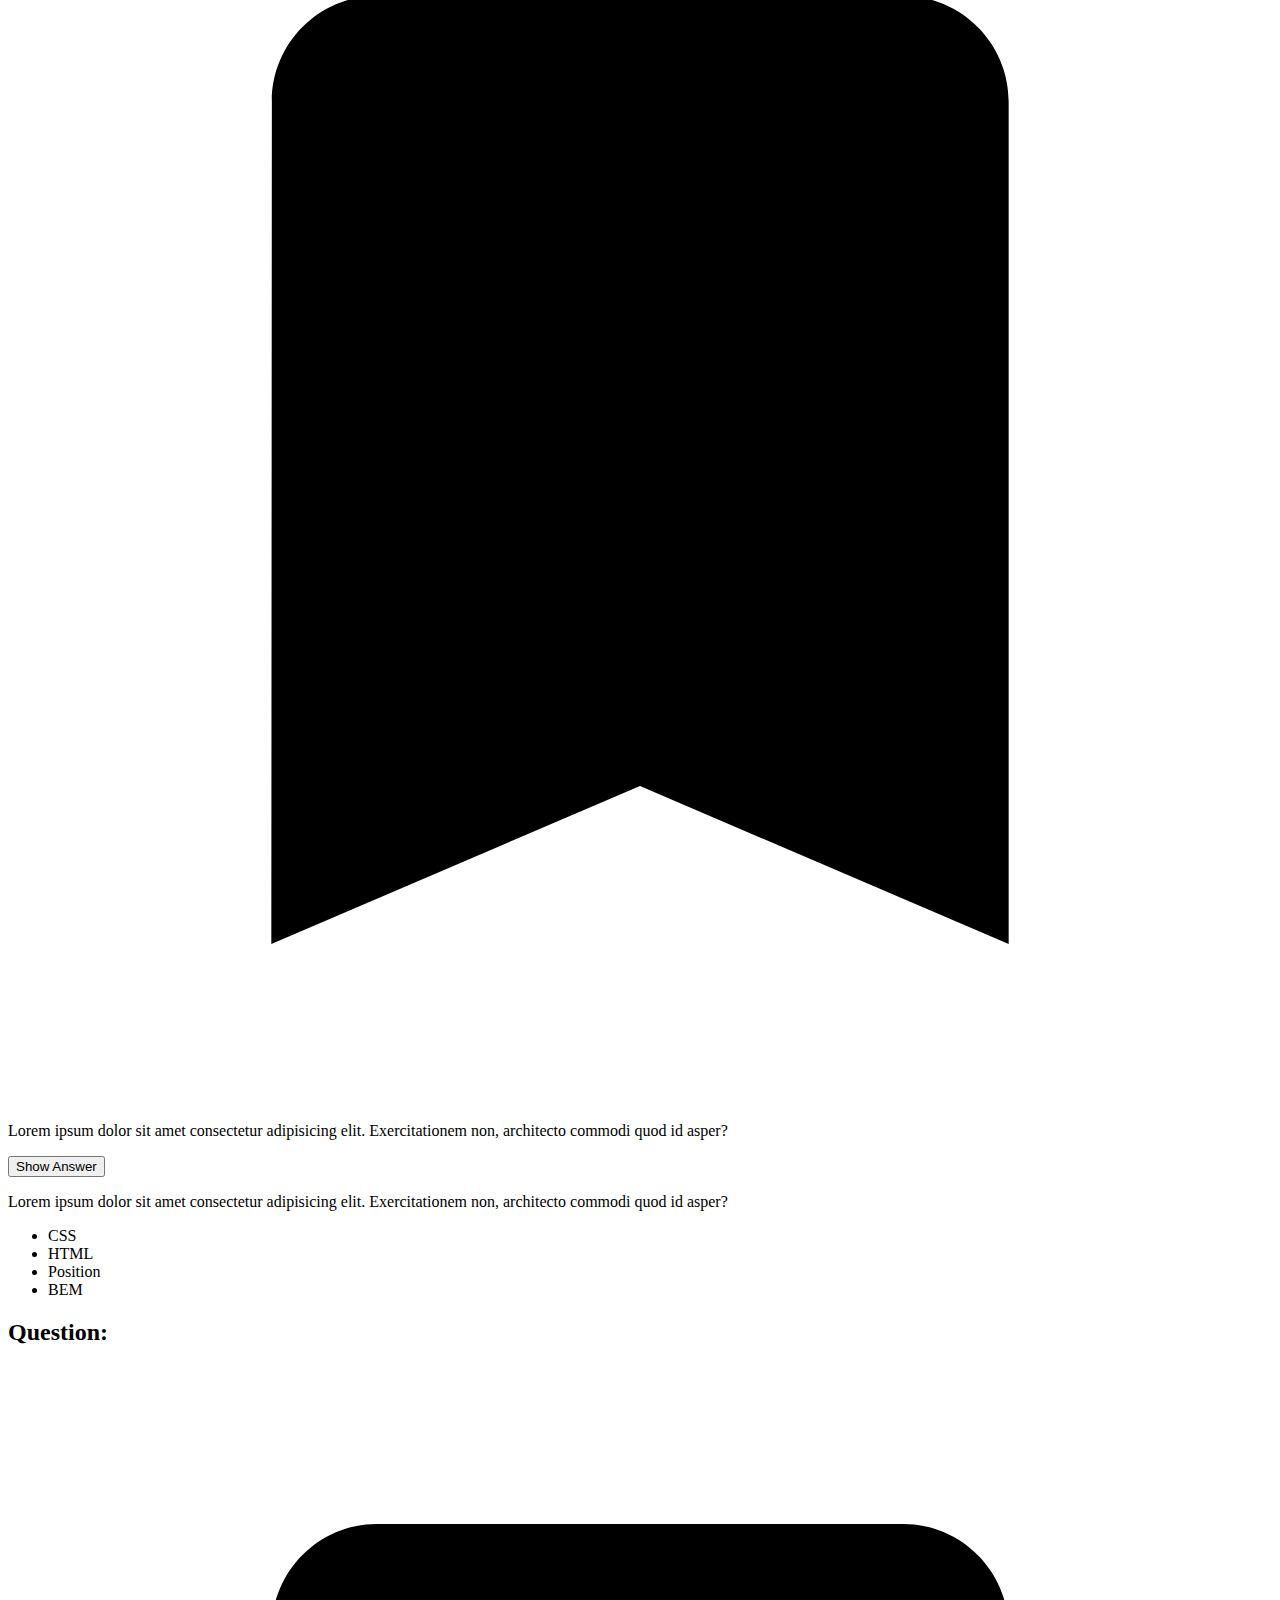
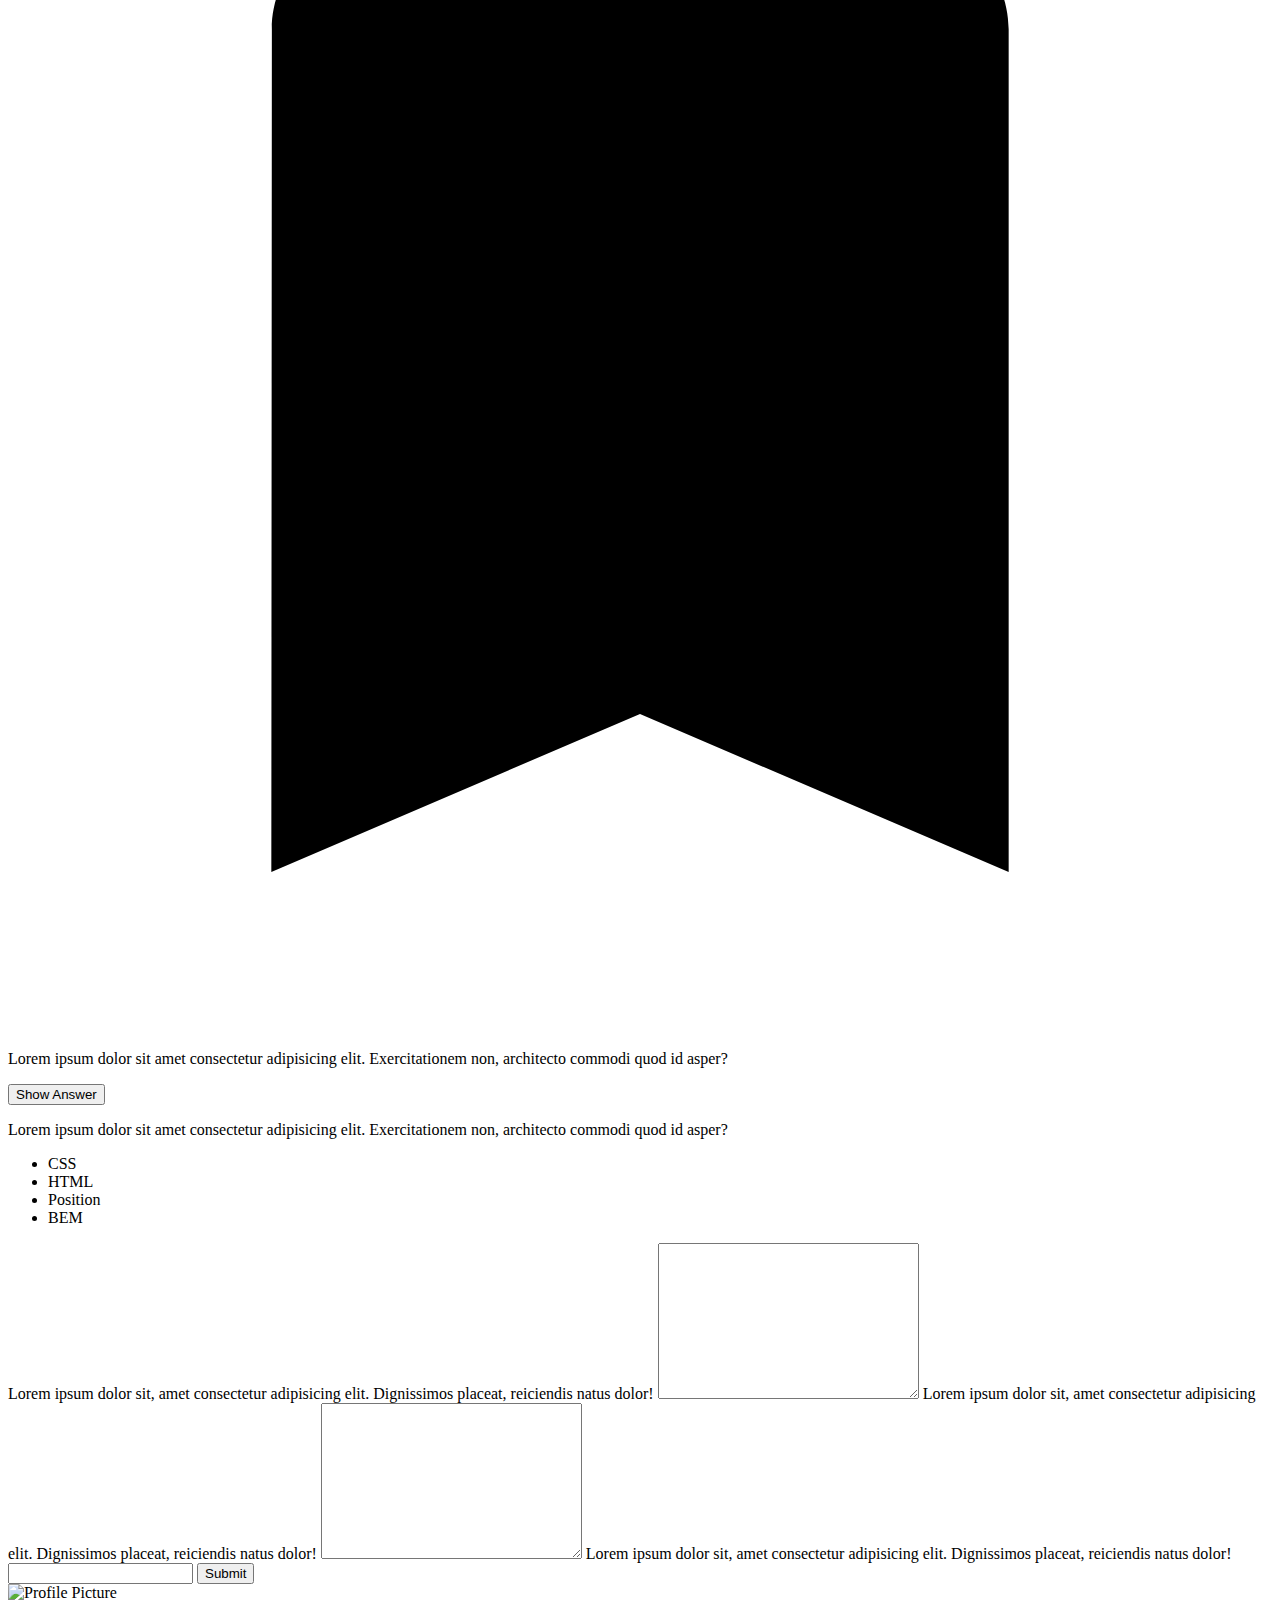
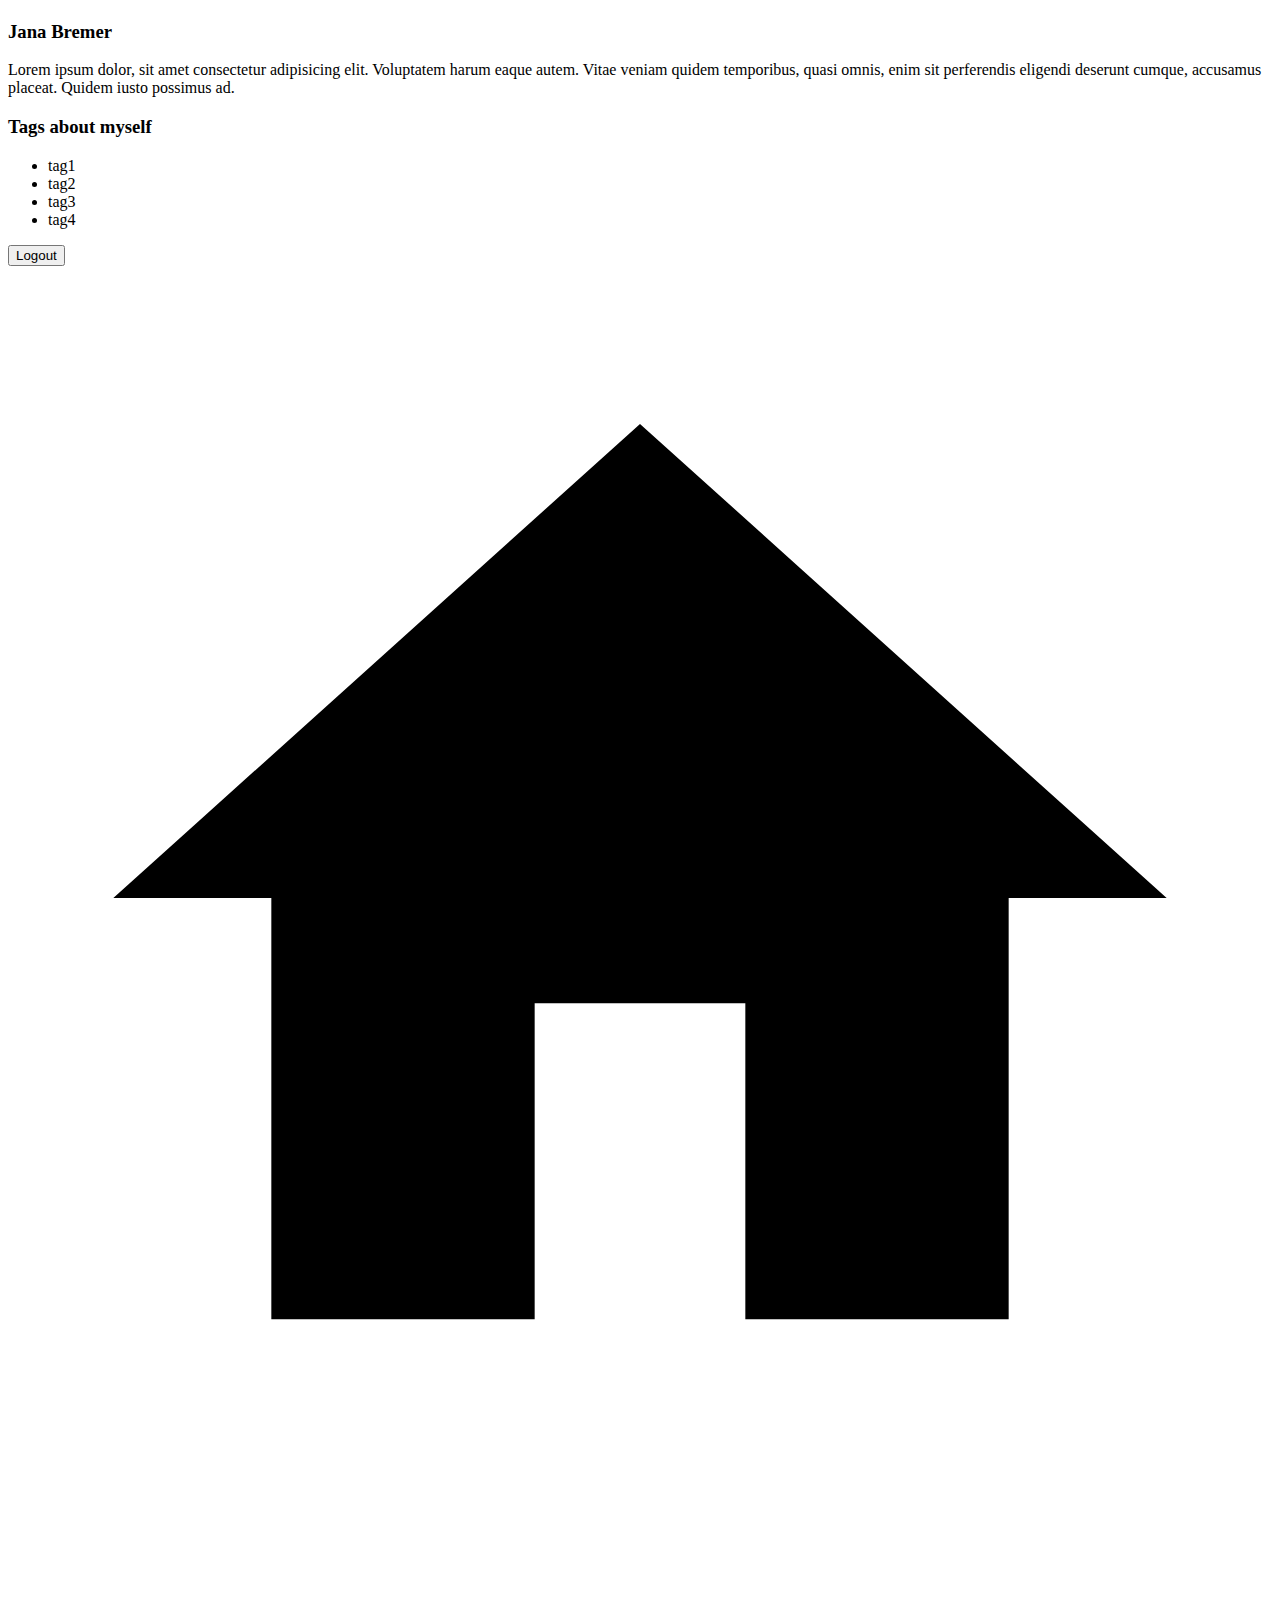
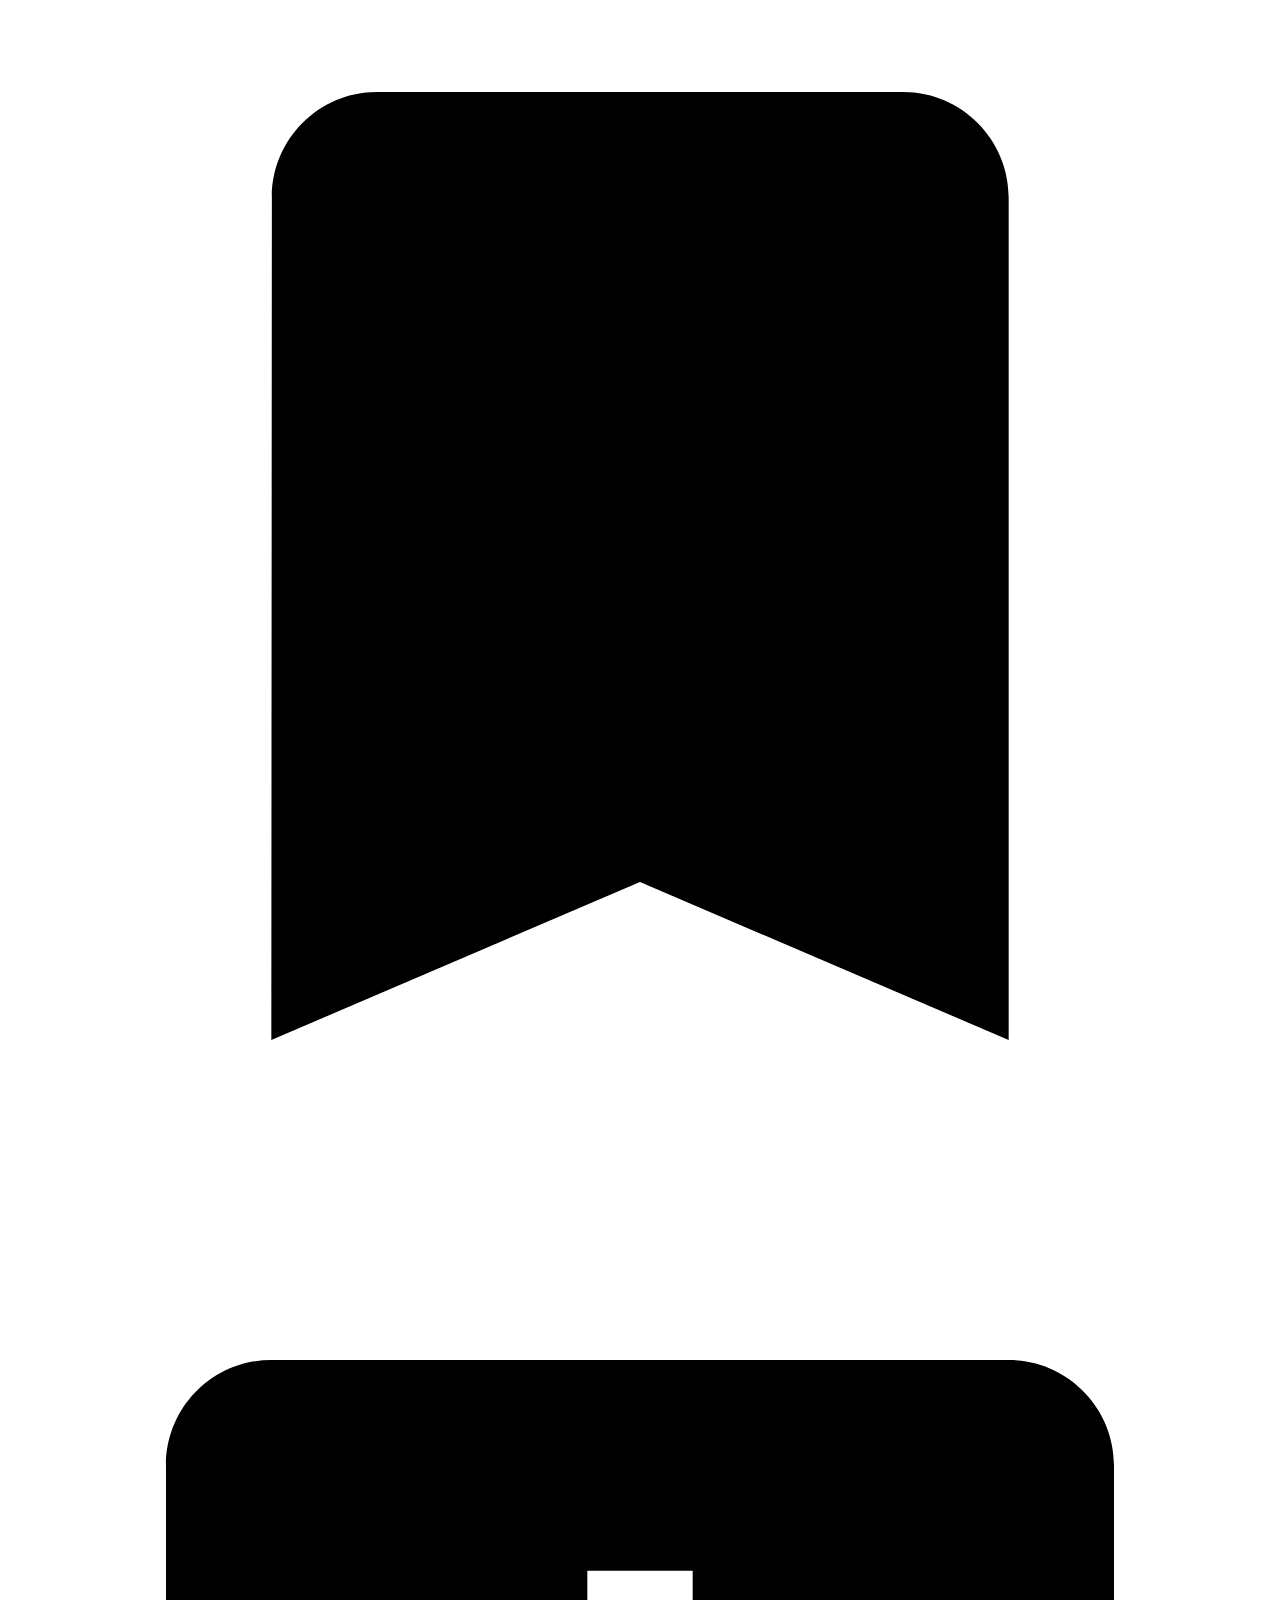
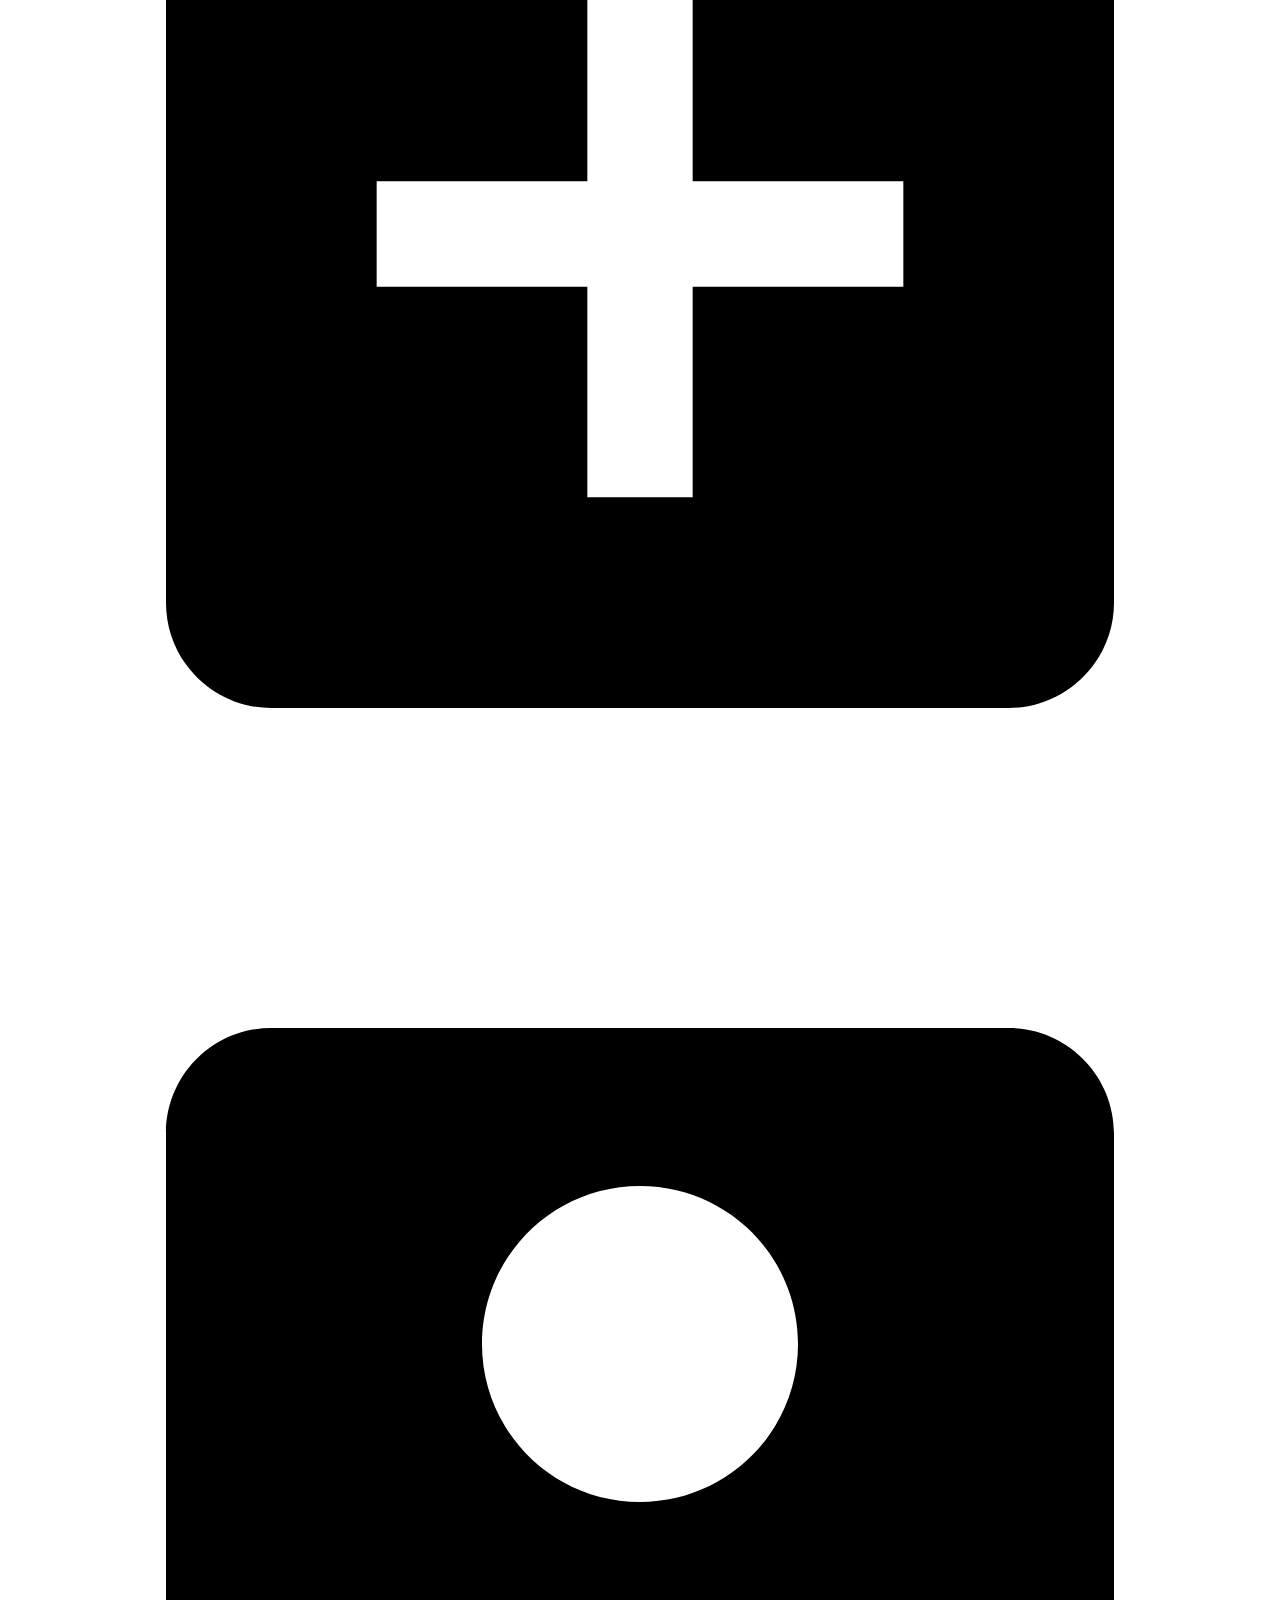
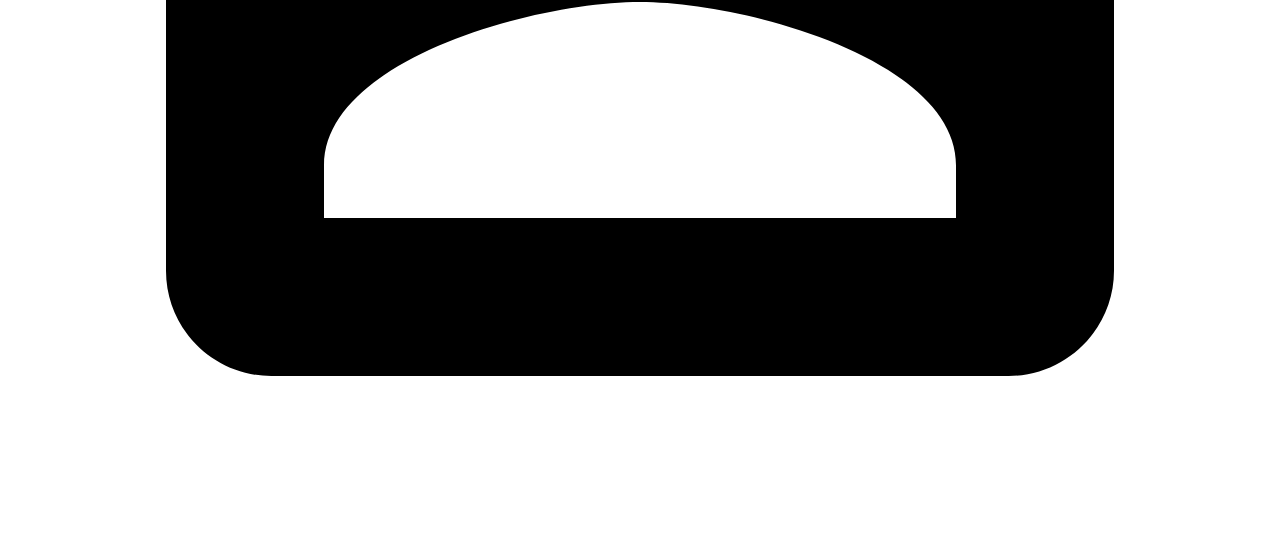
==== commit 20a151d6: "Update JS" ====
--- a/src/index.html
+++ b/src/index.html
@@ -9,115 +9,111 @@
   </head>
   <body>
     <header class="header center">
-      <h1 data-js="question-heading" class="header__title">Quiz-App</h1>
-      <h1 data-js="bookmark-heading" class="header__title hidden">Bookmarks</h1>
-      <h1 data-js="create-heading" class="header__title hidden">Create</h1>
-      <h1 data-js="profile-heading" class="header__title hidden">Profile</h1>
+      <h1 data-name="heading" class="header__title">Quiz-App</h1>
     </header>
-
-    <main data-js="question-content" class="main-grid--1column">
-      <section class="card">
-        <h2 class="card__title">Question:</h2>
-        <svg
-          data-js="bookmark-icon"
-          class="card__bookmark-icon"
-          xmlns="http://www.w3.org/2000/svg"
-          viewBox="0 0 24 24"
-        >
-          <path
-            d="M17 3H7c-1.1 0-1.99.9-1.99 2L5 21l7-3 7 3V5c0-1.1-.9-2-2-2z"
-          />
-        </svg>
-        <p class="card__text">
-          Lorem ipsum dolor sit amet consectetur adipisicing elit.
-          Exercitationem non, architecto commodi quod id asper?
-        </p>
-        <button class="button">Show Answer</button>
-        <p class="card__text hidden">
-          Lorem ipsum dolor sit amet consectetur adipisicing elit.
-          Exercitationem non, architecto commodi quod id asper?
-        </p>
-        <ul class="tag-list">
-          <li class="tag-list__item">CSS</li>
-          <li class="tag-list__item">HTML</li>
-          <li class="tag-list__item">Position</li>
-          <li class="tag-list__item">BEM</li>
-        </ul>
-      </section>
-      <section class="card">
-        <h2 class="card__title">Question:</h2>
-        <svg
-          data-js="bookmark-icon"
-          class="card__bookmark-icon card__bookmark-icon--active"
-          xmlns="http://www.w3.org/2000/svg"
-          viewBox="0 0 24 24"
-        >
-          <path
-            d="M17 3H7c-1.1 0-1.99.9-1.99 2L5 21l7-3 7 3V5c0-1.1-.9-2-2-2z"
-          />
-        </svg>
-        <p class="card__text">
-          Lorem ipsum dolor sit amet consectetur adipisicing elit.
-          Exercitationem non, architecto commodi quod id asper?
-        </p>
-        <button class="button">Show Answer</button>
-        <p class="card__text hidden">
-          Lorem ipsum dolor sit amet consectetur adipisicing elit.
-          Exercitationem non, architecto commodi quod id asper?
-        </p>
-        <ul class="tag-list">
-          <li class="tag-list__item">CSS</li>
-          <li class="tag-list__item">HTML</li>
-          <li class="tag-list__item">Position</li>
-          <li class="tag-list__item">BEM</li>
-        </ul>
-      </section>
-      <section class="card">
-        <h2 class="card__title">Question:</h2>
-        <svg
-          data-js="bookmark-icon"
-          class="card__bookmark-icon"
-          xmlns="http://www.w3.org/2000/svg"
-          viewBox="0 0 24 24"
-        >
-          <path
-            d="M17 3H7c-1.1 0-1.99.9-1.99 2L5 21l7-3 7 3V5c0-1.1-.9-2-2-2z"
-          />
-        </svg>
-        <p class="card__text">
-          Lorem ipsum dolor sit amet consectetur adipisicing elit.
-          Exercitationem non, architecto commodi quod id asper?
-        </p>
-        <button class="button">Show Answer</button>
-        <p class="card__text hidden">
-          Lorem ipsum dolor sit amet consectetur adipisicing elit.
-          Exercitationem non, architecto commodi quod id asper?
-        </p>
-        <ul class="tag-list">
-          <li class="tag-list__item">CSS</li>
-          <li class="tag-list__item">HTML</li>
-          <li class="tag-list__item">Position</li>
-          <li class="tag-list__item">BEM</li>
-        </ul>
-      </section>
-      <section class="card">
-        <h2 class="card__title">Question:</h2>
-        <svg
-          data-js="bookmark-icon"
-          class="card__bookmark-icon"
-          xmlns="http://www.w3.org/2000/svg"
-          viewBox="0 0 24 24"
-        >
-          <path
-            d="M17 3H7c-1.1 0-1.99.9-1.99 2L5 21l7-3 7 3V5c0-1.1-.9-2-2-2z"
-          />
-        </svg>
-        <p class="card__text">
-          Lorem ipsum dolor sit amet consectetur adipisicing elit.
-          Exercitationem non, architecto commodi quod id asper?
-        </p>
-        <button class="button">Show Answer</button>
-        <p class="card__text hidden">
+    <main data-js="content" data-name="question" class="main-grid--1column">
+      <section data-name="card" class="card">
+        <h2 class="card__title">Question:</h2>
+        <svg
+          data-name="bookmark-card-icon"
+          class="card__bookmark-icon"
+          xmlns="http://www.w3.org/2000/svg"
+          viewBox="0 0 24 24"
+        >
+          <path
+            d="M17 3H7c-1.1 0-1.99.9-1.99 2L5 21l7-3 7 3V5c0-1.1-.9-2-2-2z"
+          />
+        </svg>
+        <p class="card__text">
+          Lorem ipsum dolor sit amet consectetur adipisicing elit.
+          Exercitationem non, architecto commodi quod id asper?
+        </p>
+        <button data-name="toggle-btn" class="button">Show Answer</button>
+        <p data-name="answer-card" class="card__text hidden">
+          Lorem ipsum dolor sit amet consectetur adipisicing elit.
+          Exercitationem non, architecto commodi quod id asper?
+        </p>
+        <ul class="tag-list">
+          <li class="tag-list__item">CSS</li>
+          <li class="tag-list__item">HTML</li>
+          <li class="tag-list__item">Position</li>
+          <li class="tag-list__item">BEM</li>
+        </ul>
+      </section>
+      <section data-name="card" class="card">
+        <h2 class="card__title">Question:</h2>
+        <svg
+          data-name="bookmark-card-icon"
+          class="card__bookmark-icon"
+          xmlns="http://www.w3.org/2000/svg"
+          viewBox="0 0 24 24"
+        >
+          <path
+            d="M17 3H7c-1.1 0-1.99.9-1.99 2L5 21l7-3 7 3V5c0-1.1-.9-2-2-2z"
+          />
+        </svg>
+        <p class="card__text">
+          Lorem ipsum dolor sit amet consectetur adipisicing elit.
+          Exercitationem non, architecto commodi quod id asper?
+        </p>
+        <button data-name="toggle-btn" class="button">Show Answer</button>
+        <p data-name="answer-card" class="card__text hidden">
+          Lorem ipsum dolor sit amet consectetur adipisicing elit.
+          Exercitationem non, architecto commodi quod id asper?
+        </p>
+        <ul class="tag-list">
+          <li class="tag-list__item">CSS</li>
+          <li class="tag-list__item">HTML</li>
+          <li class="tag-list__item">Position</li>
+          <li class="tag-list__item">BEM</li>
+        </ul>
+      </section>
+      <section data-name="card" class="card">
+        <h2 class="card__title">Question:</h2>
+        <svg
+          data-name="bookmark-card-icon"
+          class="card__bookmark-icon"
+          xmlns="http://www.w3.org/2000/svg"
+          viewBox="0 0 24 24"
+        >
+          <path
+            d="M17 3H7c-1.1 0-1.99.9-1.99 2L5 21l7-3 7 3V5c0-1.1-.9-2-2-2z"
+          />
+        </svg>
+        <p class="card__text">
+          Lorem ipsum dolor sit amet consectetur adipisicing elit.
+          Exercitationem non, architecto commodi quod id asper?
+        </p>
+        <button data-name="toggle-btn" class="button">Show Answer</button>
+        <p data-name="answer-card" class="card__text hidden">
+          Lorem ipsum dolor sit amet consectetur adipisicing elit.
+          Exercitationem non, architecto commodi quod id asper?
+        </p>
+        <ul class="tag-list">
+          <li class="tag-list__item">CSS</li>
+          <li class="tag-list__item">HTML</li>
+          <li class="tag-list__item">Position</li>
+          <li class="tag-list__item">BEM</li>
+        </ul>
+      </section>
+      <section data-name="card" class="card">
+        <h2 class="card__title">Question:</h2>
+        <svg
+          data-name="bookmark-card-icon"
+          class="card__bookmark-icon"
+          xmlns="http://www.w3.org/2000/svg"
+          viewBox="0 0 24 24"
+        >
+          <path
+            d="M17 3H7c-1.1 0-1.99.9-1.99 2L5 21l7-3 7 3V5c0-1.1-.9-2-2-2z"
+          />
+        </svg>
+        <p class="card__text">
+          Lorem ipsum dolor sit amet consectetur adipisicing elit.
+          Exercitationem non, architecto commodi quod id asper?
+        </p>
+        <button data-name="toggle-btn" class="button">Show Answer</button>
+        <p data-name="answer-card" class="card__text hidden">
           Lorem ipsum dolor sit amet consectetur adipisicing elit.
           Exercitationem non, architecto commodi quod id asper?
         </p>
@@ -129,53 +125,57 @@
         </ul>
       </section>
     </main>
-    <main data-js="bookmark-content" class="main-grid--1column hidden">
-      <section class="card">
-        <h2 class="card__title">Question:</h2>
-        <svg
-          data-js="bookmark-icon"
-          class="card__bookmark-icon card__bookmark-icon--active"
-          xmlns="http://www.w3.org/2000/svg"
-          viewBox="0 0 24 24"
-        >
-          <path
-            d="M17 3H7c-1.1 0-1.99.9-1.99 2L5 21l7-3 7 3V5c0-1.1-.9-2-2-2z"
-          />
-        </svg>
-        <p class="card__text">
-          Lorem ipsum dolor sit amet consectetur adipisicing elit.
-          Exercitationem non, architecto commodi quod id asper?
-        </p>
-        <button class="button">Show Answer</button>
-        <p class="card__text hidden">
-          Lorem ipsum dolor sit amet consectetur adipisicing elit.
-          Exercitationem non, architecto commodi quod id asper?
-        </p>
-        <ul class="tag-list">
-          <li class="tag-list__item">CSS</li>
-          <li class="tag-list__item">HTML</li>
-          <li class="tag-list__item">Position</li>
-          <li class="tag-list__item">BEM</li>
-        </ul>
-      </section>
-      <section class="card">
-        <h2 class="card__title">Question:</h2>
-        <svg
-          data-js="bookmark-icon"
-          class="card__bookmark-icon card__bookmark-icon--active"
-          xmlns="http://www.w3.org/2000/svg"
-          viewBox="0 0 24 24"
-        >
-          <path
-            d="M17 3H7c-1.1 0-1.99.9-1.99 2L5 21l7-3 7 3V5c0-1.1-.9-2-2-2z"
-          />
-        </svg>
-        <p class="card__text">
-          Lorem ipsum dolor sit amet consectetur adipisicing elit.
-          Exercitationem non, architecto commodi quod id asper?
-        </p>
-        <button class="button">Show Answer</button>
-        <p class="card__text hidden">
+    <main
+      data-js="content"
+      data-name="bookmark"
+      class="main-grid--1column hidden"
+    >
+      <section data-name="card" class="card">
+        <h2 class="card__title">Question:</h2>
+        <svg
+          data-name="bookmark-card-icon"
+          class="card__bookmark-icon"
+          xmlns="http://www.w3.org/2000/svg"
+          viewBox="0 0 24 24"
+        >
+          <path
+            d="M17 3H7c-1.1 0-1.99.9-1.99 2L5 21l7-3 7 3V5c0-1.1-.9-2-2-2z"
+          />
+        </svg>
+        <p class="card__text">
+          Lorem ipsum dolor sit amet consectetur adipisicing elit.
+          Exercitationem non, architecto commodi quod id asper?
+        </p>
+        <button data-name="toggle-btn" class="button">Show Answer</button>
+        <p data-name="answer-card" class="card__text hidden">
+          Lorem ipsum dolor sit amet consectetur adipisicing elit.
+          Exercitationem non, architecto commodi quod id asper?
+        </p>
+        <ul class="tag-list">
+          <li class="tag-list__item">CSS</li>
+          <li class="tag-list__item">HTML</li>
+          <li class="tag-list__item">Position</li>
+          <li class="tag-list__item">BEM</li>
+        </ul>
+      </section>
+      <section data-name="card" class="card">
+        <h2 class="card__title">Question:</h2>
+        <svg
+          data-name="bookmark-card-icon"
+          class="card__bookmark-icon"
+          xmlns="http://www.w3.org/2000/svg"
+          viewBox="0 0 24 24"
+        >
+          <path
+            d="M17 3H7c-1.1 0-1.99.9-1.99 2L5 21l7-3 7 3V5c0-1.1-.9-2-2-2z"
+          />
+        </svg>
+        <p class="card__text">
+          Lorem ipsum dolor sit amet consectetur adipisicing elit.
+          Exercitationem non, architecto commodi quod id asper?
+        </p>
+        <button data-name="toggle-btn" class="button">Show Answer</button>
+        <p data-name="answer-card" class="card__text hidden">
           Lorem ipsum dolor sit amet consectetur adipisicing elit.
           Exercitationem non, architecto commodi quod id asper?
         </p>
@@ -187,8 +187,12 @@
         </ul>
       </section>
     </main>
-    <main data-js="create-content" class="main-grid--1column hidden">
-      <form class="form" action="">
+    <main
+      data-js="content"
+      data-name="create"
+      class="main-grid--1column hidden"
+    >
+      <form data-name="form" class="form" action="">
         <label for="textarea1"
           >Lorem ipsum dolor sit, amet consectetur adipisicing elit. Dignissimos
           placeat, reiciendis natus dolor!</label
@@ -227,10 +231,16 @@
           required
         />
 
-        <input class="button" type="submit" value="Submit" />
+        <button data-name="reset-btn" class="button" type="button">
+          Submit
+        </button>
       </form>
     </main>
-    <main data-js="profile-content" class="main-grid--2columns hidden">
+    <main
+      data-js="content"
+      data-name="profile"
+      class="main-grid--2columns hidden"
+    >
       <img
         class="profile-picture"
         src="images/profile-picture.png"
@@ -254,10 +264,9 @@
       </ul>
       <button class="button grid-span">Logout</button>
     </main>
-
-    <footer class="navigation">
+    <footer data-name="navigation" class="navigation">
       <svg
-        data-js="question-icon"
+        data-name="question"
         class="navigation__icon navigation__icon--active"
         xmlns="http://www.w3.org/2000/svg"
         viewBox="0 0 24 24"
@@ -265,30 +274,35 @@
         <path d="M10 20v-6h4v6h5v-8h3L12 3 2 12h3v8z" />
       </svg>
       <svg
-        data-js="bookmark-icon-nav"
-        class="navigation__icon"
-        xmlns="http://www.w3.org/2000/svg"
-        viewBox="0 0 24 24"
-      >
-        <path d="M17 3H7c-1.1 0-1.99.9-1.99 2L5 21l7-3 7 3V5c0-1.1-.9-2-2-2z" />
-      </svg>
-      <svg
-        data-js="create-icon"
+        data-name="bookmark"
         class="navigation__icon"
         xmlns="http://www.w3.org/2000/svg"
         viewBox="0 0 24 24"
       >
         <path
-          d="M19 3H5c-1.11 0-2 .9-2 2v14c0 1.1.89 2 2 2h14c1.1 0 2-.9 2-2V5c0-1.1-.9-2-2-2zm-2 10h-4v4h-2v-4H7v-2h4V7h2v4h4v2z"
+          data-name="bookmark"
+          d="M17 3H7c-1.1 0-1.99.9-1.99 2L5 21l7-3 7 3V5c0-1.1-.9-2-2-2z"
         />
       </svg>
       <svg
-        data-js="profile-icon"
+        data-name="create"
         class="navigation__icon"
         xmlns="http://www.w3.org/2000/svg"
         viewBox="0 0 24 24"
       >
         <path
+          data-name="create"
+          d="M19 3H5c-1.11 0-2 .9-2 2v14c0 1.1.89 2 2 2h14c1.1 0 2-.9 2-2V5c0-1.1-.9-2-2-2zm-2 10h-4v4h-2v-4H7v-2h4V7h2v4h4v2z"
+        />
+      </svg>
+      <svg
+        data-name="profile"
+        class="navigation__icon"
+        xmlns="http://www.w3.org/2000/svg"
+        viewBox="0 0 24 24"
+      >
+        <path
+          data-name="profile"
           d="M3 5v14c0 1.1.89 2 2 2h14c1.1 0 2-.9 2-2V5c0-1.1-.9-2-2-2H5c-1.11 0-2 .9-2 2zm12 4c0 1.66-1.34 3-3 3s-3-1.34-3-3 1.34-3 3-3 3 1.34 3 3zm-9 8c0-2 4-3.1 6-3.1s6 1.1 6 3.1v1H6v-1z"
         />
       </svg>
